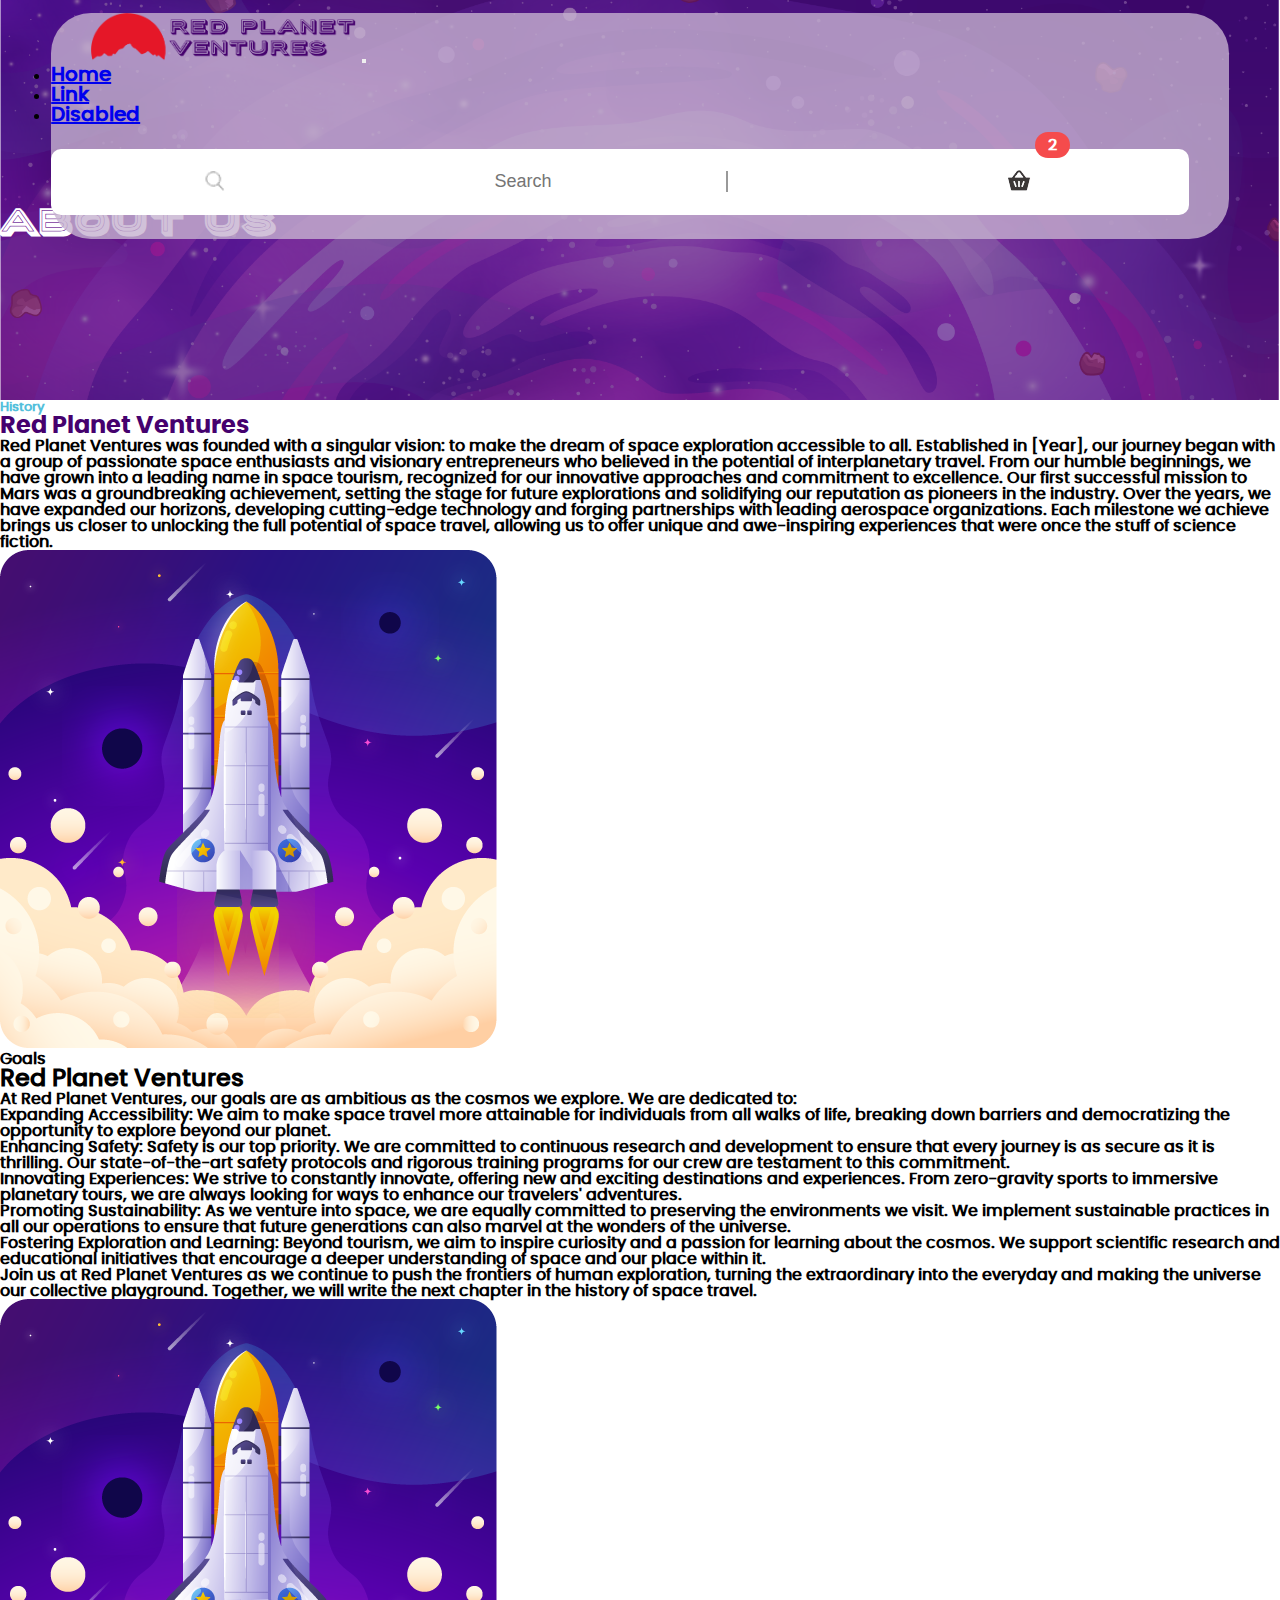
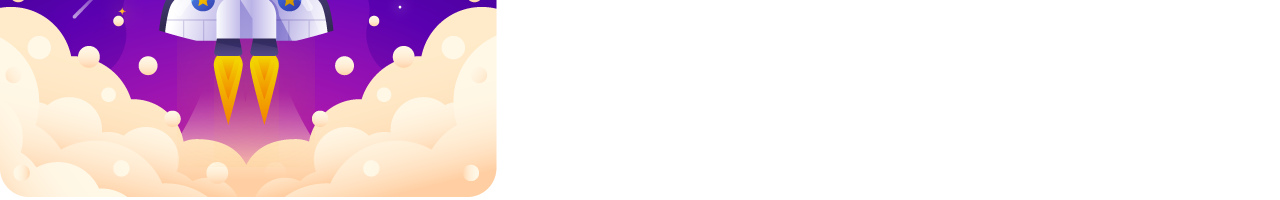
==== pages/about.html @ 205ff6be "About: History styling and Bootstrap classes; Flights: Starting to add modal content;" ====
<!DOCTYPE html>
<html lang="en">
    <head>

        <meta charset="UTF-8">
        <meta http-equiv="X-UX-Compatible" content="IE-edge">
        <meta name="viewport" content="width-device-width, initial-scale-1.0">
        <meta name="keywords" content="Red Planet Ventures, Solar System, Flight, Mars, Neptune, Jupiter, Saturn, Planets, Space, Tourism, Holiday, Vacation, Shuttle, Red Planet, Trip, About Us, Company, History">
        <meta name="author" content="Leanne Grunewald 231164">
        <meta name="description" content="RED PLANET VENTURES | About us and our history and about our company">

        <title>Red Planet Ventures | About</title>

        <link href="https://cdn.jsdelivr.net/npm/bootstrap@5.0.2/dist/css/bootstrap.min.css" rel="stylesheet" integrity="sha384-EVSTQN3/azprG1Anm3QDgpJLIm9Nao0Yz1ztcQTwFspd3yD65VohhpuuCOmLASjC" crossorigin="anonymous">
        <link rel="stylesheet" href="../css/main.css">

    </head>
    <body class="aboutPage">
        
        <!-- NAV -->
        <nav class="navbar navbar-expand-lg navbar-light bg-light">
            <div class="container-fluid navInner">
                <a class="navbar-brand" href="../index.html"><img class="navLogo" src="../assets/images/logo.png"></a>
                <button class="navbar-toggler" type="button" data-bs-toggle="collapse" data-bs-target="#navbarTogglerDemo02" aria-controls="navbarTogglerDemo02" aria-expanded="false" aria-label="Toggle navigation">
                    <span class="navbar-toggler-icon"></span>
                </button>
                <div class="collapse navbar-collapse" id="navbarTogglerDemo02">
                    <ul class="navbar-nav me-auto mb-2 mb-lg-0">
                        <li class="nav-item">
                            <a class="nav-link active" aria-current="page" href="#">Home</a>
                        </li>
                        <li class="nav-item">
                            <a class="nav-link" href="#">Link</a>
                        </li>
                        <li class="nav-item">
                            <a class="nav-link disabled" href="#" tabindex="-1" aria-disabled="true">Disabled</a>
                        </li>
                    </ul>
                    <div class="flexContainerNavSearch">
                        <div class="flexNavSearchItem flexNavSearchItemSearchPic">
                            <span><img src="../assets/images/search.png" ></span>
                        </div>
                        <div class="flexNavSearchItem">
                            <form>
                                <input type="text" placeholder="Search" />
                            </form>
                        </div>
                        <div class="flexNavSearchItem flexNavSearchItemBasketPic">
                            <span><img src="../assets/images/basket.png" ></span>
                            <span class="cartItemsAmount">2</span>
                        </div>
                    </div>
                </div>
            </div>
        </nav>
        
        <!-- HEADER -->
        <header class="px-4 py-5 text-center backgroundImage">
            <h1 class="display-5">About Us</h1>
        </header>

        <!-- HISTORY -->
        <section class="history">
            <div class="container containerTextImage">
                <div class="row rowTextImage">
                    <div class="col colTextImage">
                        <div class="colTextImageInner colTextImageInnerLeft pe-5">
                            <h5 class="fw-bold text-uppercase text-start mb-0">History</h5>
                            <h2 class="fs-1 text-uppercase text-start my-4 fw-bold">Red Planet Ventures</h2>
                            <p>                             
                                Red Planet Ventures was founded with a singular vision: to make the dream of space exploration accessible to all. Established in [Year], our journey began with a group of passionate space enthusiasts and visionary entrepreneurs who believed in the potential of interplanetary travel. From our humble beginnings, we have grown into a leading name in space tourism, recognized for our innovative approaches and commitment to excellence. Our first successful mission to Mars was a groundbreaking achievement, setting the stage for future explorations and solidifying our reputation as pioneers in the industry.
                                
                                Over the years, we have expanded our horizons, developing cutting-edge technology and forging partnerships with leading aerospace organizations. Each milestone we achieve brings us closer to unlocking the full potential of space travel, allowing us to offer unique and awe-inspiring experiences that were once the stuff of science fiction.    
                            </p>
                        </div>
                    </div>
                    <div class="col colTextImage">
                        <div class="colTextImageInner colTextImageInnerRight ps-5">
                            <img src="../assets/images/contactImage.png">
                        </div>
                    </div>
                </div>
            </div>
        </section>

        <!-- Goals -->
        <section class="goals">
            <div class="flexContainerTextImage">
                <div class="flexTextImageItem">
                    <div class="flexTextImageItemInner flexTextImageItemInnerLeft">
                        <div class="flexTextImageItemInnerLeftInner">
                            <h4>Goals</h4>
                            <h2>Red Planet Ventures</h2>
                            <p>
                                At Red Planet Ventures, our goals are as ambitious as the cosmos we explore. We are dedicated to:
                                
                                <ol>
                                    <li>
                                        Expanding Accessibility: We aim to make space travel more attainable for individuals from all walks of life, breaking down barriers and democratizing the opportunity to explore beyond our planet.
                                    </li>
                                    <li>
                                        Enhancing Safety: Safety is our top priority. We are committed to continuous research and development to ensure that every journey is as secure as it is thrilling. Our state-of-the-art safety protocols and rigorous training programs for our crew are testament to this commitment.
                                    </li>
                                    <li>
                                        Innovating Experiences: We strive to constantly innovate, offering new and exciting destinations and experiences. From zero-gravity sports to immersive planetary tours, we are always looking for ways to enhance our travelers' adventures.
                                    </li>
                                    <li>
                                        Promoting Sustainability: As we venture into space, we are equally committed to preserving the environments we visit. We implement sustainable practices in all our operations to ensure that future generations can also marvel at the wonders of the universe.
                                    </li>
                                    <li>
                                        Fostering Exploration and Learning: Beyond tourism, we aim to inspire curiosity and a passion for learning about the cosmos. We support scientific research and educational initiatives that encourage a deeper understanding of space and our place within it.
                                    </li>
                                    <li>
                                        Join us at Red Planet Ventures as we continue to push the frontiers of human exploration, turning the extraordinary into the everyday and making the universe our collective playground. Together, we will write the next chapter in the history of space travel.
                                    </li>
                                </ol>

                            </p>
                        </div>
                    </div>
                </div>
                <div class="flexTextImageItem">
                    <div class="flexTextImageItemInner flexTextImageItemInnerRight">
                        <div class="flexTextImageItemInnerRightInner">
                            <img src="../assets/images/contactImage.png">
                        </div>
                    </div>
                </div>
            </div>
        </section>

        <script src="https://cdn.jsdelivr.net/npm/bootstrap@5.0.2/dist/js/bootstrap.bundle.min.js" integrity="sha384-MrcW6ZMFYlzcLA8Nl+NtUVF0sA7MsXsP1UyJoMp4YLEuNSfAP+JcXn/tWtIaxVXM" crossorigin="anonymous"></script>

    </body>
</html>
---- css/main.css ----
* {
    margin: 0;
    padding: 0;
    box-sizing: border-box;
}

body {
    font-family: poppins_medium, Arial, Helvetica, sans-serif;
    font-weight: 600;
    margin: 0;


    
}

@font-face {
    font-family: 'porter_sans_block';
    src: url('../assets/fonts/porter_sans_block/porter-sans-inline-block-webfont.eot');
    src: url('../assets/fonts/porter_sans_block/porter-sans-inline-block-webfont.eot?#iefix') format('embedded-opentype'),
         url('../assets/fonts/porter_sans_block/porter-sans-inline-block-webfont.woff') format('woff'),
         url('../assets/fonts/porter_sans_block/porter-sans-inline-block-webfont.ttf') format('truetype');
    font-weight: normal;
    font-style: normal;
}

@font-face {
    font-family: 'poppins_bold';
    src: url('../assets/fonts/poppins/poppins-bold-webfont.woff') format("woff");
    font-weight: normal;
    font-style: normal;
}

@font-face {
    font-family: 'poppins_semi_bold';
    src: url('../assets/fonts/poppins/poppins-semibold-webfont.woff') format("woff");
    font-weight: normal;
    font-style: normal;
}

@font-face {
    font-family: 'poppins_medium';
    src: url('../assets/fonts/poppins/poppins-medium-webfont.woff') format("woff");
    font-weight: normal;
    font-style: normal;
}

@font-face {
    font-family: 'poppins_regular';
    src: url('../assets/fonts/poppins/poppins-regular-webfont.woff') format("woff");
    font-weight: normal;
    font-style: normal;
}

/** NAVIGATION **/
nav {

    position: relative;

}

nav .navInner {

    position: absolute;
    top: 0px;
    width: 92%;
    /* background-color: #45016E; */
    /* opacity: 0.5; */
    margin-left: 2%;
    margin-right: 2%;
    border-radius: 40px;
    margin-top: 1%;
    background: rgba(197, 178, 208, 0.8);
    z-index: 2;

    /**font-family: 'Porter Sans Block';**/
    font-size: 20px;
    color: #000000;
    left: 2%;

}

.flexContainerNav {

    display: flex;
    justify-content: space-around;
    align-items: center;

}


.flexContainerNav .flexNavItem {



}


.flexContainerNav .flexNavItem .navLogo {

    width: 266px;

}

.flexContainerNav .flexNavItem .navLogo:hover {

    filter: contrast(0.5);

}

.flexContainerNav .flexNavItem .navLink {

    text-decoration: none;
    color: #333333;
    margin-right: 2em;
    font-weight: 400;
    font-size: 20px;
    position: relative;

}
  
.flexContainerNav .flexNavItem .navLink::before {
    
    content: '';
    position: absolute;
    width: 100%;
    height: 3px;
    border-radius: 3px;
    background-color: #FFFFFF;
    bottom: -4px;
    left: 0;
    transform-origin: right;
    transform: scaleX(0);
    transition: transform .4s ease-in-out;

}
  
.flexContainerNav .flexNavItem .navLink:hover::before {

    transform-origin: left;
    transform: scaleX(1);

}

.flexContainerNav .flexNavItem .navLink:hover {

    color: #ffffff;

}

.flexContainerNav .flexNavItem .navLink.activeNav {

    color: #E61729;

}

.flexContainerNav .flexNavItem .navLink.activeNav::before {
    
    height: 0px;

}

.flexContainerNav .flexNavItem .flexContainerNavSearch {

    background: #ffffff;
    border-radius: 10px;
    margin-top: 5%;
    margin-bottom: 5%;

    display: flex;
    justify-content: space-around;
    align-items: center;

    padding-bottom: 1%;
    padding-top: 2%;
    padding-left: 2%;
    padding-right: 2%;

}

.flexContainerNav .flexNavItem .flexNavSearchItem {

    position: relative;

}

.flexContainerNav .flexNavItem .flexContainerNavSearch .flexNavSearchItemSearchPic img {

    position: relative;
    top: 2px;
    margin-left: 4%;
    width: 35px;

}

.flexContainerNav .flexNavItem .flexContainerNavSearch input {

    border: 0px;
    border-right: 2px solid #999999;
    height: 100%;
    font-size: 18px;
    font-weight: 400;
    color: #333333;

}

.flexContainerNav .flexNavItem .flexContainerNavSearch input::placeholder {

    color: #999999;

}

.flexContainerNav .flexNavItem .flexContainerNavSearch .flexNavSearchItemBasketPic {

    padding-right: 10px;

}

.flexContainerNav .flexNavItem .flexContainerNavSearch .flexNavSearchItemBasketPic img {

    padding: 5px 15px 5px 10px;
    position: relative;
    top: 2px;

}

.flexContainerNav .flexNavItem .flexContainerNavSearch .flexNavSearchItemBasketPic .cartItemsAmount {

    position: absolute;
    border-radius: 50px;
    background-color: #f54b4c;
    color: #ffffff;
    padding: 7px 11px;
    font-size: 16px;
    top: -19px;
    right: -4px;

}

/** INDEX **/
/** HEADER **/
header {

    position: relative;
    max-height: 940px;
    max-width: 100%;
    overflow: hidden;

}

header img {

    width: 100%;
    height: 100%;

}

header .headerTextContainer {

    position: absolute;
    bottom: 0px;

}

header .headerTextContainer h1 {

    font-family: Porter_Sans_Block;
    text-transform: uppercase;
    font-size: 48px;
    width: 60%;
    margin-left: 15%;
    color: #f54b4c;
    margin-bottom: 0px;
    /**text-shadow: 10px 10px #f54b4c;**/

}

header .headerTextContainer h3 {

    font-family: arial;
    text-transform: uppercase;
    color: #45016E;
    width: 60%;
    margin-left: 15%;
    margin-top: 1%;
    margin-bottom: 6%;
    font-size: 24px;

}

/** TRIP BOOKER **/
.tripBooker {

    background: #45016E;
    
}

.tripBooker .flexContainerTripBooker {

    display: flex;
    justify-content: space-around;
    align-items: center;

}

.tripBooker .flexContainerTripBooker .flexTripBookerItem {
    flex: 50%;
    position: relative;
}

.tripBooker .flexContainerTripBooker .flexTripBookerItem .flexTripBookerItemInner.flexTripBookerItemInnerLeft {

    text-align: right;
    width: 100%;
    padding: 7% 4%;

}

.tripBooker .flexContainerTripBooker .flexTripBookerItem .flexTripBookerItemInner.flexTripBookerItemInnerLeft .flexTripBookerItemInnerLeftInner {

    position: relative;
    display: inline-block;
    width: 100%;
    max-width: 609px;

}

.tripBooker .flexContainerTripBooker .flexTripBookerItem .flexTripBookerItemInner.flexTripBookerItemInnerLeft .flexTripBookerItemInnerLeftInner .flexTripBookerItemInnerLeftLeft {

    position: absolute;
    left: 2%;
    top: 45%;
    z-index: 2;

}

.tripBooker .flexContainerTripBooker .flexTripBookerItem .flexTripBookerItemInner.flexTripBookerItemInnerLeft .flexTripBookerItemInnerLeftInner .flexTripBookerItemInnerLeftLeft img {

    width: 30px;
    filter: opacity(0.6);

}

.tripBooker .flexContainerTripBooker .flexTripBookerItem .flexTripBookerItemInner.flexTripBookerItemInnerLeft .flexTripBookerItemInnerLeftInner .flexTripBookerItemInnerLeftLeft:hover {

    cursor: pointer;

}

.tripBooker .flexContainerTripBooker .flexTripBookerItem .flexTripBookerItemInner.flexTripBookerItemInnerLeft .flexTripBookerItemInnerLeftInner .flexTripBookerItemInnerLeftLeft:hover img {

    filter: opacity(1);

}

.tripBooker .flexContainerTripBooker .flexTripBookerItem .flexTripBookerItemInner.flexTripBookerItemInnerLeft .flexTripBookerItemInnerLeftInner .flexTripBookerItemInnerLeftMiddle {

    width: 100%;

}

.tripBooker .flexContainerTripBooker .flexTripBookerItem .flexTripBookerItemInner.flexTripBookerItemInnerLeft .flexTripBookerItemInnerLeftInner .flexTripBookerItemInnerLeftMiddle:hover {

    /**filter: blur(2px);**/

}

.tripBooker .flexContainerTripBooker .flexTripBookerItem .flexTripBookerItemInner.flexTripBookerItemInnerLeft .flexTripBookerItemInnerLeftInner .flexTripBookerItemInnerLeftRight {

    position: absolute;
    right: 2%;
    top: 45%;
    z-index: 2;

}

.tripBooker .flexContainerTripBooker .flexTripBookerItem .flexTripBookerItemInner.flexTripBookerItemInnerLeft .flexTripBookerItemInnerLeftInner .flexTripBookerItemInnerLeftRight img {

    width: 30px;
    filter: opacity(0.6);

}

.tripBooker .flexContainerTripBooker .flexTripBookerItem .flexTripBookerItemInner.flexTripBookerItemInnerLeft .flexTripBookerItemInnerLeftInner .flexTripBookerItemInnerLeftRight:hover {

    cursor: pointer;

}

.tripBooker .flexContainerTripBooker .flexTripBookerItem .flexTripBookerItemInner.flexTripBookerItemInnerLeft .flexTripBookerItemInnerLeftInner .flexTripBookerItemInnerLeftRight:hover img {

    filter: opacity(1);

}

.tripBooker .flexContainerTripBooker .flexTripBookerItem .flexTripBookerItemInner.flexTripBookerItemInnerRight {

    text-align: left;
    width: 100%;
    padding: 7% 4%;

}

.tripBooker .flexContainerTripBooker .flexTripBookerItem .flexTripBookerItemInner.flexTripBookerItemInnerRight .flexTripBookerItemInnerRightInner {

    position: relative;
    display: inline-block;
    width: 100%;
    max-width: 609px;

}

.tripBooker .flexContainerTripBooker .flexTripBookerItem .flexTripBookerItemInner.flexTripBookerItemInnerRight .flexTripBookerItemInnerRightInner h4 {

    color: #53bfdb;
    text-transform: uppercase;
    font-family: poppins_medium;
    font-size: 18px;
    margin-bottom: 0px;

}

.tripBooker .flexContainerTripBooker .flexTripBookerItem .flexTripBookerItemInner.flexTripBookerItemInnerRight .flexTripBookerItemInnerRightInner h2 {

    color: #ffffff;
    text-transform: uppercase;
    font-weight: 800;
    font-family: poppins_bold;
    font-size: 48px;
    line-height: 65px;
    margin-top: 20px;
    margin-bottom: 20px;

}

.tripBooker .flexContainerTripBooker .flexTripBookerItem .flexTripBookerItemInner.flexTripBookerItemInnerRight .flexTripBookerItemInnerRightInner p {

    color: #ffffff;
    font-weight: 200;
    font-family: poppins_regular;
    font-size: 18px;
    margin-top: 0px;
    line-height: 30px;
    width: 80%;

}

.tripBooker .flexContainerTripBooker .flexTripBookerItem .flexTripBookerItemInner.flexTripBookerItemInnerRight .flexTripBookerItemInnerRightInner .buttonBookNow {

    color: #ffffff;
    background-color: #E61729;
    font-size: 20px;
    text-align: center;
    border-radius: 12px;
    padding: 20px;
    width: 270px;
    height: 70px;
    font-family: poppins_semi_bold;
    border: none;
    margin-top: 20px;

}

.tripBooker .flexContainerTripBooker .flexTripBookerItem .flexTripBookerItemInner.flexTripBookerItemInnerRight .flexTripBookerItemInnerRightInner .buttonBookNow:hover {

    cursor: pointer;
    color: #E61729;
    background-color: #ffffff;

}


/** SHUTTLES **/
.shuttle .flexContainerShuttle {

    display: flex;
    justify-content: space-around;
    align-items: center;

}

.shuttle .flexContainerShuttle .flexShuttleItem {
    flex: 50%;
    position: relative;
}

.shuttle .flexContainerShuttle .flexShuttleItem .flexShuttleItemInner.flexShuttleItemInnerLeft {
    text-align: right;
    width: 100%;
    padding: 7% 4%;
}

.shuttle .flexContainerShuttle .flexShuttleItem .flexShuttleItemInner.flexShuttleItemInnerLeft .flexShuttleItemInnerLeftInner {
    position: relative;
    display: inline-block;
    width: 100%;
    max-width: 609px;
}

.shuttle .flexContainerShuttle .flexShuttleItem .flexShuttleItemInner.flexShuttleItemInnerLeft .flexShuttleItemInnerLeftInner h4 {
    text-align: left;
    color: #53bfdb;
    text-transform: uppercase;
    font-family: poppins_medium;
    font-size: 18px;
    margin-bottom: 0px;
}

.shuttle .flexContainerShuttle .flexShuttleItem .flexShuttleItemInner.flexShuttleItemInnerLeft .flexShuttleItemInnerLeftInner h2 {
    text-align: left;
    color: #45016E;
    font-weight: 800;
    font-family: poppins_bold;
    font-size: 48px;
    line-height: 65px;
    margin-top: 20px;
    margin-bottom: 20px;
}

.shuttle .flexContainerShuttle .flexShuttleItem .flexShuttleItemInner.flexShuttleItemInnerLeft .flexShuttleItemInnerLeftInner p {
    text-align: left;
    color: #333333;
    font-weight: 200;
    font-family: poppins_regular;
    font-size: 18px;
    margin-top: 0px;
    line-height: 30px;
    width: 75%;
}

.shuttle .flexContainerShuttle .flexShuttleItem .flexShuttleItemInner.flexShuttleItemInnerRight {
    text-align: left;
    width: 100%;
    padding: 7% 4%;
}

.shuttle .flexContainerShuttle .flexShuttleItem .flexShuttleItemInner.flexShuttleItemInnerRight .flexShuttleItemInnerRightInner {
    position: relative;
    display: inline-block;
    width: 100%;
    max-width: 609px;
    overflow: hidden;
    border-radius: 35px;
}

.shuttle .flexContainerShuttle .flexShuttleItem .flexShuttleItemInner.flexShuttleItemInnerRight .flexShuttleItemInnerRightInner::before {
	position: absolute;
	top: 0;
	left: -70%;
	z-index: 2;
	display: block;
	content: '';
	width: 40%;
	height: 100%;
	background: linear-gradient(to right, rgba(230,23,41,0) 0%, rgba(230,23,41,.4) 100%);
	transform: skewX(-30deg);
}

.shuttle .flexContainerShuttle .flexShuttleItem .flexShuttleItemInner.flexShuttleItemInnerRight .flexShuttleItemInnerRightInner:hover::before {
	animation: sheem .8s;
}
@keyframes sheem {
	100% {
		left: 125%;
	}
}

.shuttle .flexContainerShuttle .flexShuttleItem .flexShuttleItemInner.flexShuttleItemInnerRight .flexShuttleItemInnerRightInner img {
    width: 100%;
	transform: scale(1);
	transition: .3s ease-in-out;
}

.shuttle .flexContainerShuttle .flexShuttleItem .flexShuttleItemInner.flexShuttleItemInnerRight .flexShuttleItemInnerRightInner:hover img {
    /**filter: grayscale(80%);**/
	transform: scale(1.2);
}


/** SNEAK PEAK **/
.sneakPeak {

    background: #45016E;

}

.sneakPeak .sneakPeakInner {

    padding: 4% 4%;
    
}

.sneakPeak .sneakPeakInner h4 {

    text-align: center;
    color: #53bfdb;
    text-transform: uppercase;
    font-family: poppins_medium;
    font-size: 18px;
    margin-bottom: 0px;
    
}

.sneakPeak .sneakPeakInner h2 {

    text-align: center;
    color: #ffffff;
    font-weight: 800;
    font-family: poppins_bold;
    font-size: 48px;
    line-height: 65px;
    width: 50%;
    display: block;
    margin: 0 auto;
    margin-top: 20px;
    margin-bottom: 3%;
    
}

.sneakPeak .sneakPeakInner .flexContainerSneakPeak {

    display: flex;
    justify-content: space-around;
    align-items: center;

}

.sneakPeak .sneakPeakInner .flexContainerSneakPeak .flexSneakPeakItem {

    flex: 25%;

}

.sneakPeak .sneakPeakInner .flexContainerSneakPeak .flexSneakPeakItem .flexSneakPeakItemInner img {

    display: block;
    margin: 0 auto;
    width: 278px;

}

.sneakPeak .sneakPeakInner .flexContainerSneakPeak .flexSneakPeakItem .flexSneakPeakItemInner:hover img {

    filter:grayscale(80%)

}

.sneakPeak .sneakPeakInner .flexContainerSneakPeak .flexSneakPeakItem .flexSneakPeakItemInner h5 {

    text-align: center;
    color: #ffffff;
    font-weight: 800;
    font-family: 'poppins_medium';
    font-size: 20px;
    line-height: 30px;
    width: 60%;
    display: block;
    margin: 0 auto;
    margin-top: 20px;
    margin-bottom: 10px;

}

.sneakPeak .sneakPeakInner .flexContainerSneakPeak .flexSneakPeakItem .flexSneakPeakItemInner p {

    text-align: center;
    color: #ffffff;
    font-weight: 200;
    font-family: poppins_regular;
    font-size: 16px;
    line-height: 30px;
    width: 85%;
    margin: 0 auto;

}

.sneakPeak .sneakPeakInner .buttonBookNow {

    color: #ffffff;
    background-color: #E61729;
    font-size: 20px;
    text-align: center;
    border-radius: 12px;
    padding: 20px;
    width: 270px;
    height: 70px;
    font-family: poppins_semi_bold;
    border: none;
    display: block;
    margin: 0 auto;
    margin-top: 5%;

}

.sneakPeak .sneakPeakInner .buttonBookNow:hover {

    cursor: pointer;
    color: #E61729;
    background-color: #ffffff;

}


/** FOOTER **/
footer {

    padding: 4% 5%;

}

.flexContainerFooter {

    display: flex;
    justify-content: space-around;
    align-items: center;
    padding: 0% 2%;

}

.flexContainerFooter.flexContainerTopFooter {

    display: flex;
    justify-content: space-around;
    align-items: flex-start;

}

.flexContainerFooter .flexFooterItem.flexFooterItemBig {

    flex: 40%;

}

.flexContainerFooter .flexFooterItem.flexFooterItemSmall {

    flex: 20%;

}

.flexContainerFooter .flexFooterItem .flexFooterItemInner {
    width: 60%;
}

.flexContainerFooter .flexFooterItem.footerMainParagraph .flexFooterItemInner p {

    text-align: left;
    color: #676767;
    font-weight: 200;
    font-family: poppins_regular;
    font-size: 18px;
    margin-top: 0px;
    line-height: 30px;

}

.flexContainerFooter .flexFooterItem.footerMenu .flexFooterItemInner a {

    text-align: left;
    color: #676767;
    font-weight: 200;
    font-family: poppins_regular;
    font-size: 18px;
    margin-top: 0px;
    line-height: 30px;
    display: block;
    text-decoration: none;
    margin-bottom: 15px;

}

.flexContainerFooter .flexFooterItem.footerMenu .flexFooterItemInner a:hover {

    color: #E61729;

}

footer hr {

    opacity: 0.2;
    width: 96%;
    margin-top: 40px;
    margin-bottom: 40px;

}

.flexContainerFooter.footerRowBottom {

    padding: 0% 0%;

}

.flexContainerFooter.footerRowBottom .flexFooterItem .flexFooterItemInner {

    width: 65%;

}

.flexContainerFooter.footerRowBottom .flexFooterItem .flexFooterItemInner p {

    text-align: left;
    color: #676767;
    font-weight: 200;
    font-family: poppins_regular;
    font-size: 16px;
    margin-top: 0px;
    line-height: 28px;
    opacity: 0.8;

}

.flexContainerFooter .flexFooterItem.footerSubParagraph .flexFooterItemInner {

    float: right;
    width: 100%;

}

.flexContainerFooter .flexFooterItem.footerSubParagraph.footerLinks .flexFooterItemInner p {

    color: #676767;
    font-weight: 600;
    font-family: poppins_regular;
    font-size: 16px;
    margin-top: 0px;
    line-height: 28px;
    opacity: 0.8;
    text-align: right;

}

.flexContainerFooter .flexFooterItem.footerSubParagraph.footerLinks .flexFooterItemInner p a {

    text-align: right;
    color: #676767;
    font-weight: 600;
    font-family: poppins_regular;
    font-size: 18px;
    margin-top: 0px;
    line-height: 30px;
    text-decoration: none;
    margin-bottom: 15px;
    margin-left: 6%;

}

.flexContainerFooter .flexFooterItem.footerSubParagraph.footerLinks .flexFooterItemInner p a:hover {

    color: #E61729;

}




.flexContainerFooter .flexFooterItem.footerLogo img {

    width: 266px;

}

.flexContainerFooter .flexFooterItem.footerLogo:hover img {

    filter: contrast(0.5);

}

.flexContainerFooter .flexFooterItem.footerHeading h6 {

    font-family: poppins_medium;
    font-size: 18px;
    color: #676767;

}

.flexContainerFooter .flexFooterItem .flexContainerSocials {

    display: flex;
    justify-content: space-around;
    align-items: center;
    width: 70%;

}

.flexContainerFooter .flexFooterItem .flexContainerSocials .flexSocialsItem {

    flex: 25%;

}

.flexContainerFooter .flexFooterItem .flexContainerSocials .flexSocialsItem img {

    width: 77px;

}

.flexContainerFooter .flexFooterItem .flexContainerSocials .flexSocialsItem:hover img {

    filter: contrast(0.5);

}









/** FLIGHTS **/
/** HEADER **/
.flightsPage header.backgroundImage, 
.contactPage header.backgroundImage  {
    width: 100%;
    height: 500px;
    text-align: center;
    background-image: url('../assets/images/headerbackBack.png');
    background-size: cover;
    background-position: center;
    color: #ffffff;
}

.flightsPage header.backgroundImage .headerTextContainer, 
.contactPage header.backgroundImage .headerTextContainer {
    text-align: center;
    top: 35%;
    position: relative;
}

.flightsPage header.backgroundImage .headerTextContainer h1,
.contactPage header.backgroundImage .headerTextContainer h1 {
    font-family: Porter_Sans_Block;
    text-transform: uppercase;
    font-size: 48px;
    width: 100%;
    color: #ffffff;
    margin-bottom: 0px;
    margin-left: 0%;
}

.flightsPage header.backgroundImage .headerFilterContainer {
    position: absolute;
    bottom: 0px;
    width: 100%;
    background: #45016E;
    padding: 1%;
}

.flightsPage header.backgroundImage .headerFilterContainer .flexContainerHeaderFilterContainer {
    position: relative;
    width: 100%;
    display: flex;
    justify-content: space-around;
    align-items: center;
}

.flightsPage header.backgroundImage .headerFilterContainer .flexContainerHeaderFilterContainer .flexHeaderFilterContainerItem {
    flex: 50%;
}

.flightsPage header.backgroundImage .headerFilterContainer .flexContainerHeaderFilterContainer .flexHeaderFilterContainerItem .flexHeaderFilterContainerItemInner.flexHeaderFilterContainerItemInnerLeft {

    text-align: left;
    margin-left: 15%;

}

.flightsPage header.backgroundImage .headerFilterContainer .flexContainerHeaderFilterContainer .flexHeaderFilterContainerItem .flexHeaderFilterContainerItemInner.flexHeaderFilterContainerItemInnerLeft .flexHeaderFilterContainerItemInnerLeftInner { 

    display: inline-block;
    vertical-align: middle;
    margin-right: 2%;

}

.flexContainerHeaderFilterContainer .flexHeaderFilterContainerItem .flexHeaderFilterContainerItemInner.flexHeaderFilterContainerItemInnerLeft .flexHeaderFilterContainerItemInnerLeftInner p { 

    color: #ffffff;
    font-weight: 600;
    font-family: poppins_regular;
    font-size: 18px;

}

.flexContainerHeaderFilterContainer .flexHeaderFilterContainerItem .flexHeaderFilterContainerItemInner.flexHeaderFilterContainerItemInnerLeft .flexHeaderFilterContainerItemInnerLeftInner p.borderLeft { 

    width: 3px;
    background: #999999;
    height: 40px;

}

.flightsPage header.backgroundImage .headerFilterContainer .flexContainerHeaderFilterContainer .flexHeaderFilterContainerItem .flexHeaderFilterContainerItemInner.flexHeaderFilterContainerItemInnerRight {

    text-align: right;
    margin-right: 15%;

}

.flightsPage header.backgroundImage .headerFilterContainer .flexContainerHeaderFilterContainer .flexHeaderFilterContainerItem .flexHeaderFilterContainerItemInner.flexHeaderFilterContainerItemInnerRight .flexHeaderFilterContainerItemInnerRightInner  { 

    display: inline-block;
    vertical-align: middle;
    margin-right: 2%;

}

.flightsPage header.backgroundImage .headerFilterContainer .flexContainerHeaderFilterContainer .flexHeaderFilterContainerItem .flexHeaderFilterContainerItemInner.flexHeaderFilterContainerItemInnerRight .flexHeaderFilterContainerItemInnerRightInner p { 

    color: #ffffff;
    font-weight: 600;
    font-family: poppins_regular;
    font-size: 18px;

}

.flightsPage header.backgroundImage .headerFilterContainer .flexContainerHeaderFilterContainer .flexHeaderFilterContainerItem .flexHeaderFilterContainerItemInner.flexHeaderFilterContainerItemInnerRight .flexHeaderFilterContainerItemInnerRightInner p span { 

    background: rgba(197, 178, 208, 0.8);
    padding: 20px;
    border-radius: 15px;
    color: #45016E;

}

.flightsPage header.backgroundImage .headerFilterContainer .flexContainerHeaderFilterContainer .flexHeaderFilterContainerItem .flexHeaderFilterContainerItemInner.flexHeaderFilterContainerItemInnerRight .flexHeaderFilterContainerItemInnerRightInner p span.paddingRight { 

    padding-right: 70%;

}


header.backgroundImage img {

    width: auto;
    height: auto;

}


/** FLIGHTS **/
/** TRIP BOOKER **/
.flights.flightsWhite {

    background: #ffffff;
    
}

.flights.flightsPurple {

    background: #45016E;
    
}

.flights .flexContainerFlights {

    display: flex;
    justify-content: space-around;
    align-items: flex-start;
    margin-top: 5%;

}

.flights .flexContainerFlights .flexFlightsItem {
    position: relative;
}

.flights .flexContainerFlights .flexFlightsItem.flexFlightsItemLeft {
    flex: 40%;
}

.flights .flexContainerFlights .flexFlightsItem.flexFlightsItemRight {
    flex: 60%;
}

.flights .flexContainerFlights .flexFlightsItem .flexFlightsItemInner.flexFlightsItemInnerLeft {

    text-align: right;
    width: 100%;
    padding: 14% 4%;

}

.flights .flexContainerFlights .flexFlightsItem .flexFlightsItemInner.flexFlightsItemInnerLeft .flexFlightsItemInnerLeftInner {

    position: relative;
    display: inline-block;
    width: 100%;
    max-width: 609px;

}

.flights .flexContainerFlights .flexFlightsItem .flexFlightsItemInner.flexFlightsItemInnerLeft .flexFlightsItemInnerLeftInner .img {

    width: 100%;

}

.flights .flexContainerFlights .flexFlightsItem .flexFlightsItemInner.flexFlightsItemInnerLeft .flexFlightsItemInnerLeftInner:hover img {

    filter: grayscale(80%);

}

.flights .flexContainerFlights .flexFlightsItem .flexFlightsItemInner.flexFlightsItemInnerRight {

    text-align: left;
    width: 100%;
    padding: 6% 5%;

}

.flights .flexContainerFlights .flexFlightsItem .flexFlightsItemInner.flexFlightsItemInnerRight .flexFlightsItemInnerRightInner {

    position: relative;
    display: inline-block;
    width: 100%;
    /**max-width: 609px;**/

}

.flights .flexContainerFlights .flexFlightsItem .flexFlightsItemInner.flexFlightsItemInnerRight .flexFlightsItemInnerRightInner h2 {

    text-align: left;
    color: #45016E;
    font-weight: 800;
    font-family: poppins_bold;
    font-size: 48px;
    line-height: 65px;
    margin-top: 20px;
    margin-bottom: -1%;

}

.flights.flightsPurple .flexContainerFlights .flexFlightsItem .flexFlightsItemInner.flexFlightsItemInnerRight .flexFlightsItemInnerRightInner h2 {

    color: #ffffff;

}

.flights .flexContainerFlights .flexFlightsItem .flexFlightsItemInner.flexFlightsItemInnerRight .flexFlightsItemInnerRightInner .flexFlightsItemInnerRightInnerInner h3 {

    text-align: left;
    display: inline-block;
    margin-right: 5%;
    color: #676767;
    font-weight: 200;
    font-family: poppins_regular;
    font-size: 20px;
    margin-top: 16px;
    margin-bottom: 18px;

}

.flights.flightsPurple .flexContainerFlights .flexFlightsItem .flexFlightsItemInner.flexFlightsItemInnerRight .flexFlightsItemInnerRightInner .flexFlightsItemInnerRightInnerInner h3 {

    color: #53bfdb;

}

.flights .flexContainerFlights .flexFlightsItem .flexFlightsItemInner.flexFlightsItemInnerRight .flexFlightsItemInnerRightInner .flexFlightsItemInnerRightInnerInner h3.flexFlightsItemInnerRightInnerInnerPriceOld {

    text-decoration: line-through;

}

.flights .flexContainerFlights .flexFlightsItem .flexFlightsItemInner.flexFlightsItemInnerRight .flexFlightsItemInnerRightInner .flexFlightsItemInnerRightInnerInner.flexFlightsItemInnerRightInnerInnerReviews {

    margin-top: -3%;

}

.flights .flexContainerFlights .flexFlightsItem .flexFlightsItemInner.flexFlightsItemInnerRight .flexFlightsItemInnerRightInner .flexFlightsItemInnerRightInnerInner.flexFlightsItemInnerRightInnerInnerReviews span {

    display: inline-block;
    vertical-align: middle;
    margin-right: 0%;

}

.flights .flexContainerFlights .flexFlightsItem .flexFlightsItemInner.flexFlightsItemInnerRight .flexFlightsItemInnerRightInner .flexFlightsItemInnerRightInnerInner.flexFlightsItemInnerRightInnerInnerReviews p.flexFlightsItemInnerRightInnerInnerReview {

    color: #676767;
    font-weight: 200;
    font-family: poppins_regular;
    font-size: 14px;

}

.flights.flightsPurple .flexContainerFlights .flexFlightsItem .flexFlightsItemInner.flexFlightsItemInnerRight .flexFlightsItemInnerRightInner .flexFlightsItemInnerRightInnerInner.flexFlightsItemInnerRightInnerInnerReviews p.flexFlightsItemInnerRightInnerInnerReview {

    color: #999999;

}

.flights .flexContainerFlights .flexFlightsItem .flexFlightsItemInner.flexFlightsItemInnerRight .flexFlightsItemInnerRightInner .flexFlightsItemInnerRightInnerInner.flexFlightsItemInnerRightInnerInnerReviews .flexFlightsItemInnerRightInnerInnerBorderHolder {

    margin-left: 3%;
    margin-right: 3%;

} 

.flights .flexContainerFlights .flexFlightsItem .flexFlightsItemInner.flexFlightsItemInnerRight .flexFlightsItemInnerRightInner .flexFlightsItemInnerRightInnerInner.flexFlightsItemInnerRightInnerInnerReviews p.flexFlightsItemInnerRightInnerInnerBorder {

    width: 2px;
    background: #999999;
    height: 40px;

}

.flights .flexContainerFlights .flexFlightsItem .flexFlightsItemInner.flexFlightsItemInnerRight .flexFlightsItemInnerRightInner .flexFlightsItemInnerRightInnerInnerDescription {
    color: #333333;
    font-weight: 200;
    font-family: poppins_regular;
    font-size: 18px;
    margin-top: 0px;
    line-height: 30px;
    width: 90%;

}

.flights.flightsPurple .flexContainerFlights .flexFlightsItem .flexFlightsItemInner.flexFlightsItemInnerRight .flexFlightsItemInnerRightInner .flexFlightsItemInnerRightInnerInnerDescription {
    color: #ffffff;
}

.flights .flexContainerFlights .flexFlightsItem .flexFlightsItemInner.flexFlightsItemInnerRight .flexFlightsItemInnerRightInner .buttonAmount {

    color: #ffffff;
    background-color: #45016E;
    font-size: 20px;
    text-align: center;
    border-radius: 12px;
    padding: 20px;
    width: 150px;
    height: 70px;
    font-family: poppins_semi_bold;
    border: none;
    margin-top: 20px;
    margin-right: 5%;

}

.flights .flexContainerFlights .flexFlightsItem .flexFlightsItemInner.flexFlightsItemInnerRight .flexFlightsItemInnerRightInner .buttonAmount:hover {

    color: #ffffff;
    background-color: #E61729;
    cursor: pointer;

}

.flights.flightsPurple .flexContainerFlights .flexFlightsItem .flexFlightsItemInner.flexFlightsItemInnerRight .flexFlightsItemInnerRightInner .buttonAmount {

    background-color: #53bfdb;

}

.flights.flightsPurple .flexContainerFlights .flexFlightsItem .flexFlightsItemInner.flexFlightsItemInnerRight .flexFlightsItemInnerRightInner .buttonAmount:hover {

    color: #ffffff;
    background-color: #E61729;
    cursor: pointer;
}

.flights .flexContainerFlights .flexFlightsItem .flexFlightsItemInner.flexFlightsItemInnerRight .flexFlightsItemInnerRightInner .buttonAmount .buttonAmountLeft {

    text-align: left;
    display: inline-block;
    width: 10%;

}

.flights .flexContainerFlights .flexFlightsItem .flexFlightsItemInner.flexFlightsItemInnerRight .flexFlightsItemInnerRightInner .buttonAmount .buttonAmountMiddle {

    text-align: center;
    display: inline-block;
    width: 80%;
    
}

.flights .flexContainerFlights .flexFlightsItem .flexFlightsItemInner.flexFlightsItemInnerRight .flexFlightsItemInnerRightInner .buttonAmount .buttonAmountRight {

    text-align: left;
    display: inline-block;
    width: 10%;

}

.flights .flexContainerFlights .flexFlightsItem .flexFlightsItemInner.flexFlightsItemInnerRight .flexFlightsItemInnerRightInner .buttonBookNow {

    color: #ffffff;
    background-color: #E61729;
    font-size: 20px;
    text-align: center;
    border-radius: 12px;
    padding: 20px;
    width: 270px;
    height: 70px;
    font-family: poppins_semi_bold;
    border: none;
    margin-top: 20px;

}

.flights .flexContainerFlights .flexFlightsItem .flexFlightsItemInner.flexFlightsItemInnerRight .flexFlightsItemInnerRightInner .buttonBookNow:hover {

    color: #ffffff;
    background-color: #45016E;
    cursor: pointer;

}

.flights.flightsPurple .flexContainerFlights .flexFlightsItem .flexFlightsItemInner.flexFlightsItemInnerRight .flexFlightsItemInnerRightInner .buttonBookNow:hover {

    color: #ffffff;
    background-color: #53bfdb;
    cursor: pointer;
}


.flights .flexContainerFlights .flexFlightsItem .flexFlightsItemInner.flexFlightsItemInnerRight .flexFlightsItemInnerRightInner hr {

    opacity: 0.2;
    width: 96%;
    margin-top: 50px;
    margin-bottom: 50px;

}

.flights .flexContainerFlights .flexFlightsItem .flexFlightsItemInner.flexFlightsItemInnerRight .flexFlightsItemInnerRightInner .flexFlightsItemInnerRightInnerInner .flexFlightsItemInnerRightInnerInnerDetails .flexFlightsItemInnerRightInnerInnerDetailsRow {

    color: #676767;
    font-weight: 200;
    font-family: poppins_regular;
    font-size: 18px;
    margin-top: 0px;
    line-height: 20px;
    opacity: 0.7;

}

.flights.flightsPurple .flexContainerFlights .flexFlightsItem .flexFlightsItemInner.flexFlightsItemInnerRight .flexFlightsItemInnerRightInner .flexFlightsItemInnerRightInnerInner .flexFlightsItemInnerRightInnerInnerDetails .flexFlightsItemInnerRightInnerInnerDetailsRow {

    color: #999999;

}

.flights .flexContainerFlights .flexFlightsItem .flexFlightsItemInner.flexFlightsItemInnerRight .flexFlightsItemInnerRightInner .flexFlightsItemInnerRightInnerInner .flexFlightsItemInnerRightInnerInnerDetails .flexFlightsItemInnerRightInnerInnerDetailsRow.flexFlightsItemInnerRightInnerInnerDetailsRowLeft {

    width: 20%;
    display: inline-block;

}

.flights .flexContainerFlights .flexFlightsItem .flexFlightsItemInner.flexFlightsItemInnerRight .flexFlightsItemInnerRightInner .flexFlightsItemInnerRightInnerInner .flexFlightsItemInnerRightInnerInnerDetails .flexFlightsItemInnerRightInnerInnerDetailsRow.flexFlightsItemInnerRightInnerInnerDetailsRowMiddle {

    width: 5%;
    display: inline-block;

}

.flights .flexContainerFlights .flexFlightsItem .flexFlightsItemInner.flexFlightsItemInnerRight .flexFlightsItemInnerRightInner .flexFlightsItemInnerRightInnerInner .flexFlightsItemInnerRightInnerInnerDetails .flexFlightsItemInnerRightInnerInnerDetailsRow.flexFlightsItemInnerRightInnerInnerDetailsRowRight {

    width: 50%;
    display: inline-block;

}

.flights .flexContainerFlights .flexFlightsItem .flexFlightsItemInner.flexFlightsItemInnerRight .flexFlightsItemInnerRightInner .flexFlightsItemInnerRightInnerInnerCartButton {

    text-align: right;

}

.flights .flexContainerFlights .flexFlightsItem .flexFlightsItemInner.flexFlightsItemInnerRight .flexFlightsItemInnerRightInner .buttonViewCart {

    color: #ffffff;
    background-color: #E61729;
    font-size: 20px;
    text-align: center;
    border-radius: 12px;
    padding: 20px;
    width: 270px;
    height: 70px;
    font-family: poppins_semi_bold;
    border: none;
    margin-top: 20px;

}

.flights .flexContainerFlights .flexFlightsItem .flexFlightsItemInner.flexFlightsItemInnerRight .flexFlightsItemInnerRightInner .buttonViewCart:hover {

    color: #ffffff;
    background-color: #53bfdb;
    cursor: pointer;

}

/** CONTACT **/
/** HEADER **/


/** ABOUT **/
.about .flexContainerAbout {

    display: flex;
    justify-content: space-around;
    align-items: center;
    margin-top: 2%;

}

.about .flexContainerAbout .flexAboutItem {
    flex: 50%;
    position: relative;
}

.about .flexContainerAbout .flexAboutItem .flexAboutItemInner.flexAboutItemInnerLeft {
    text-align: right;
    width: 100%;
    padding: 7% 4%;
}

.about .flexContainerAbout .flexAboutItem .flexAboutItemInner.flexAboutItemInnerLeft .flexAboutItemInnerLeftInner {
    position: relative;
    display: inline-block;
    width: 100%;
    max-width: 609px;
}

.about .flexContainerAbout .flexAboutItem .flexAboutItemInner.flexAboutItemInnerLeft .flexAboutItemInnerLeftInner h4 {
    text-align: left;
    color: #53bfdb;
    text-transform: uppercase;
    font-family: poppins_medium;
    font-size: 18px;
    margin-bottom: 0px;
}

.about .flexContainerAbout .flexAboutItem .flexAboutItemInner.flexAboutItemInnerLeft .flexAboutItemInnerLeftInner h2 {
    text-align: left;
    color: #45016E;
    font-weight: 800;
    font-family: poppins_bold;
    font-size: 48px;
    line-height: 65px;
    margin-top: 20px;
    margin-bottom: 20px;
}

.about .flexContainerAbout .flexAboutItem .flexAboutItemInner.flexAboutItemInnerLeft .flexAboutItemInnerLeftInner p {
    text-align: left;
    color: #333333;
    font-weight: 200;
    font-family: poppins_regular;
    font-size: 18px;
    margin-top: 0px;
    line-height: 30px;
    width: 75%;
}

.about .flexContainerAbout .flexAboutItem .flexAboutItemInner.flexAboutItemInnerRight {
    text-align: left;
    width: 100%;
    padding: 7% 4%;
}

.about .flexContainerAbout .flexAboutItem .flexAboutItemInner.flexAboutItemInnerRight .flexAboutItemInnerRightInner {
    position: relative;
    display: inline-block;
    width: 100%;
    max-width: 609px;
}

.about .flexContainerAbout .flexAboutItem .flexAboutItemInner.flexAboutItemInnerRight .flexAboutItemInnerRightInner img {
    width: 100%;
}

.about .flexContainerAbout .flexAboutItem .flexAboutItemInner.flexAboutItemInnerRight .flexAboutItemInnerRightInner:hover img {
    filter: grayscale(80%);
}


/** CONTACT **/
.contact {

    margin-top: 5%;
}

.contact .flexContainerContact {

    display: flex;
    justify-content: space-around;
    align-items: flex-start;

}

.contact .flexContainerContact .flexContactItem {

    flex: 50%;

}

.contact .flexContainerContact .flexContactItem .flexContactItemInner.flexContactItemInnerLeft {

    text-align: right;
    width: 100%;
    padding: 7% 4%;

}

.contact .flexContainerContact .flexContactItem .flexContactItemInner.flexContactItemInnerLeft .flexContactItemInnerLeftInner {

    position: relative;
    display: inline-block;
    width: 100%;
    max-width: 609px;

}

.contact .flexContainerContact .flexContactItem .flexContactItemInner.flexContactItemInnerLeft .flexContactItemInnerLeftInner h4 {

    text-align: left;
    color: #53bfdb;
    text-transform: uppercase;
    font-family: poppins_medium;
    font-size: 18px;
    margin-bottom: 0px;

}

.contact .flexContainerContact .flexContactItem .flexContactItemInner.flexContactItemInnerLeft .flexContactItemInnerLeftInner h2 {

    text-align: left;
    color: #45016E;
    text-transform: uppercase;
    font-weight: 800;
    font-family: poppins_bold;
    font-size: 48px;
    line-height: 65px;
    margin-top: 20px;
    margin-bottom: 20px;

}

.contact .flexContainerContact .flexContactItem .flexContactItemInner.flexContactItemInnerLeft .flexContactItemInnerLeftInner .flexContactMap {

    text-align: left;

}

.contact .flexContainerContact .flexContactItem .flexContactItemInner.flexContactItemInnerLeft .flexContactItemInnerLeftInner {

}

.contact .flexContainerContact .flexContactItem .flexContactItemInner.flexContactItemInnerLeft .flexContactItemInnerLeftInner .flexContainerContactSocials  {

    display: flex;
    justify-content: space-around;
    align-items: center;
    width: 70%;
    margin-bottom: 15%;

}

.contact .flexContainerContact .flexContactItem .flexContactItemInner.flexContactItemInnerLeft .flexContactItemInnerLeftInner .flexContainerContactSocials .flexContactSocialsItem {

    flex: 25%;

}

.contact .flexContainerContact .flexContactItem .flexContactItemInner.flexContactItemInnerLeft .flexContactItemInnerLeftInner .flexContainerContactSocials .flexContactSocialsItem .flexContactSocialsItemInner {



}

.contact .flexContainerContact .flexContactItem .flexContactItemInner.flexContactItemInnerLeft .flexContactItemInnerLeftInner .flexContainerContactSocials .flexContactSocialsItem .flexContactSocialsItemInner img {

    width: 97px;

}

.contact .flexContainerContact .flexContactItem .flexContactItemInner.flexContactItemInnerLeft .flexContactItemInnerLeftInner .flexContainerContactSocials .flexContactSocialsItem .flexContactSocialsItemInner:hover img {

    filter: contrast(0.5);

}

.contact .flexContainerContact .flexContactItem .flexContactItemInner.flexContactItemInnerRight  {

    text-align: left;
    width: 90%;
    padding: 7% 4%;

}

.contact .flexContainerContact .flexContactItem .flexContactItemInner.flexContactItemInnerRight .flexContactItemInnerRightInner {

    position: relative;
    display: inline-block;
    width: 100%;

}

.contact .flexContainerContact .flexContactItem .flexContactItemInner.flexContactItemInnerRight .flexContactItemInnerRightInner {

}

.contact .flexContainerContact .flexContactItem .flexContactItemInner.flexContactItemInnerRight .flexContactItemInnerRightInner form {
    background-image: url('../assets/images/formBack.png');
    background-size: cover;
    background-position: center;
    padding: 6%;
    border-radius: 40px;
    width: 90%;
}

.contact .flexContainerContact .flexContactItem .flexContactItemInner.flexContactItemInnerRight .flexContactItemInnerRightInner form h2 {
    text-align: left;
    color: #ffffff;
    text-transform: uppercase;
    font-weight: 800;
    font-family: poppins_bold;
    font-size: 48px;
    line-height: 65px;
    margin-top: 20px;
    margin-bottom: 20px;
}

.contact .flexContainerContact .flexContactItem .flexContactItemInner.flexContactItemInnerRight .flexContactItemInnerRightInner form fieldset {
    border: 0;
}

.contact .flexContainerContact .flexContactItem .flexContactItemInner.flexContactItemInnerRight .flexContactItemInnerRightInner form fieldset p {
    text-align: left;
    color: #ffffff;
    font-weight: 200;
    font-family: poppins_regular;
    font-size: 18px;
    margin-top: 3%;
    line-height: 30px;
    width: 100%;
    margin-bottom: 3%;
}

.contact .flexContainerContact .flexContactItem .flexContactItemInner.flexContactItemInnerRight .flexContactItemInnerRightInner form fieldset input {
    width: 100%;
    padding: 5% 4%;
    border-radius: 10px;
    color: #333333;
    font-family: poppins_regular;
    font-size: 16px;
    margin-bottom: 4%;
}

.contact .flexContainerContact .flexContactItem .flexContactItemInner.flexContactItemInnerRight .flexContactItemInnerRightInner form fieldset input::placeholder {
    opacity: 0.8;
}

.contact .flexContainerContact .flexContactItem .flexContactItemInner.flexContactItemInnerRight .flexContactItemInnerRightInner form fieldset textarea {
    width: 100%;
    padding: 5% 4%;
    border-radius: 10px;
    color: #333333;
    font-family: poppins_regular;
    font-size: 16px;
    height: 120px;
    margin-bottom: 4%;
}

.contact .flexContainerContact .flexContactItem .flexContactItemInner.flexContactItemInnerRight .flexContactItemInnerRightInner form fieldset #contactUsSubmit {
    color: #ffffff;
    background-color: #E61729;
    font-size: 20px;
    text-align: center;
    border-radius: 12px;
    padding: 20px;
    width: 270px;
    height: 70px;
    font-family: poppins_semi_bold;
    border: none;
    margin-top: 20px;
    margin-bottom: 20px;
}

.contact .flexContainerContact .flexContactItem .flexContactItemInner.flexContactItemInnerRight .flexContactItemInnerRightInner form fieldset #contactUsSubmit:hover {
    color: #E61729;
    background-color: #ffffff;
    cursor: pointer;
}


/** ABOUT US PAGE **/

/** NAV **/

.aboutPage .navbar {
    padding-top: 0px;
    padding-bottom: 0px;
}

.aboutPage .navInner .navbar-brand {
    margin-left: 2em;
}

.aboutPage .navInner .navbar-brand .navLogo {
    width: 266px;
}

.aboutPage .navbar .navbar-nav {
    margin: 0 auto;
}

.aboutPage .navInner .flexContainerNavSearch {
    background: #ffffff;
    border-radius: 10px;
    margin-top: 2%;
    margin-bottom: 2%;
    display: flex;
    justify-content: space-around;
    align-items: center;
    padding-bottom: 1%;
    padding-top: 1%;
    padding-left: 1%;
    padding-right: 1%;
    margin-right: 2em;
}

.aboutPage .navInner .flexContainerNavSearch .flexNavSearchItem {
    position: relative;
}

.aboutPage .navInner .flexContainerNavSearch .flexNavSearchItem.flexNavSearchItemSearchPic img {
    position: relative;
    top: 2px;
    margin-left: 4%;
    width: 35px;
}

.aboutPage .navInner .flexContainerNavSearch .flexNavSearchItem form input {
    border: 0px;
    border-right: 2px solid #999999;
    height: 100%;
    font-size: 18px;
    font-weight: 400;
    color: #333333;
}

.aboutPage .navInner .flexContainerNavSearch .flexNavSearchItem.flexNavSearchItemBasketPic img {
    padding: 5px 10px 5px 10px;
    position: relative;
    top: 2px;
}

.aboutPage .navInner .flexContainerNavSearch .flexNavSearchItem.flexNavSearchItemBasketPic .cartItemsAmount {
    position: absolute;
    border-radius: 50px;
    background-color: #f54b4c;
    color: #ffffff;
    padding: 5px 13px;
    font-size: 16px;
    top: -28px;
    right: -25px;
}

/** HEADER **/

.aboutPage .backgroundImage {
    height: 400px;
    background-image: url(../assets/images/headerbackBack.png);
    background-size: cover;
    background-position: center;
    color: #ffffff;
}

.aboutPage .backgroundImage h1 {
    top: 50%;
    position: relative;
    font-family: Porter_Sans_Block;
}


/** HISTORY **/

.aboutPage .containerTextImage h5 {

    color: #53bfdb;
    font-family: poppins_medium;

}

.aboutPage .containerTextImage h2 {

    color: #45016E;
    font-family: poppins_bold;

}
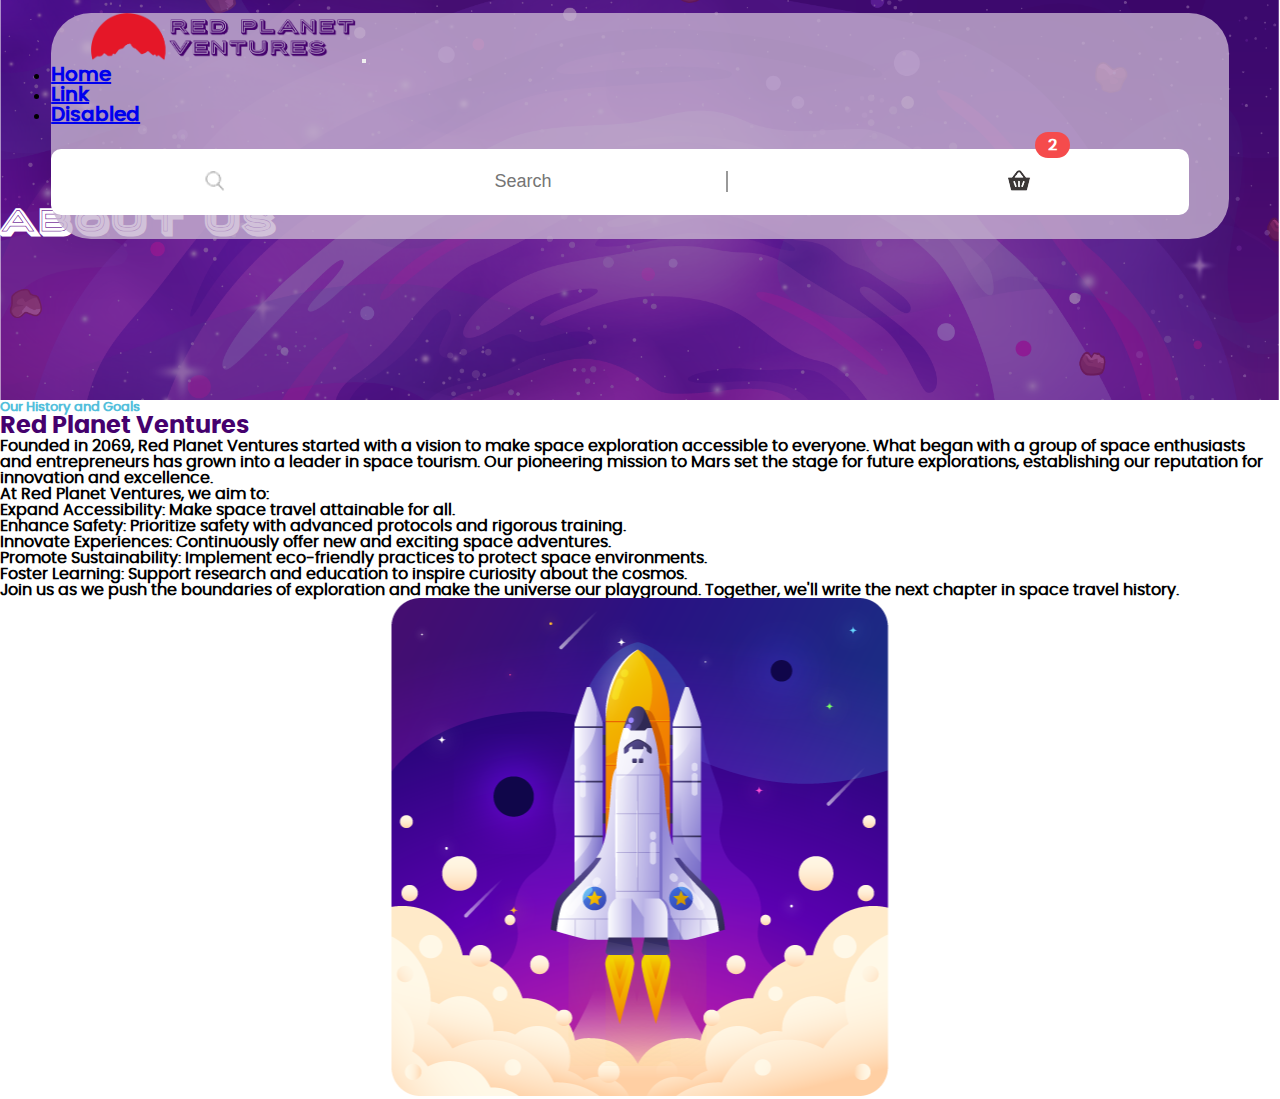
==== commit f8244793: "Home: Hover effects on logo images; About: History and Goal text and styling; Flight: Modal to show " ====
--- a/pages/about.html
+++ b/pages/about.html
@@ -59,70 +59,45 @@
             <h1 class="display-5">About Us</h1>
         </header>
 
-        <!-- HISTORY -->
-        <section class="history">
+        <!-- HISTORY AND GOALS -->
+        <section class="historyGoals pt-5 mt-5">
             <div class="container containerTextImage">
                 <div class="row rowTextImage">
                     <div class="col colTextImage">
                         <div class="colTextImageInner colTextImageInnerLeft pe-5">
-                            <h5 class="fw-bold text-uppercase text-start mb-0">History</h5>
+                            <h5 class="fw-bold text-uppercase text-start mb-0">Our History and Goals</h5>
                             <h2 class="fs-1 text-uppercase text-start my-4 fw-bold">Red Planet Ventures</h2>
-                            <p>                             
-                                Red Planet Ventures was founded with a singular vision: to make the dream of space exploration accessible to all. Established in [Year], our journey began with a group of passionate space enthusiasts and visionary entrepreneurs who believed in the potential of interplanetary travel. From our humble beginnings, we have grown into a leading name in space tourism, recognized for our innovative approaches and commitment to excellence. Our first successful mission to Mars was a groundbreaking achievement, setting the stage for future explorations and solidifying our reputation as pioneers in the industry.
-                                
-                                Over the years, we have expanded our horizons, developing cutting-edge technology and forging partnerships with leading aerospace organizations. Each milestone we achieve brings us closer to unlocking the full potential of space travel, allowing us to offer unique and awe-inspiring experiences that were once the stuff of science fiction.    
+                            <p class="fs-5 text-start text-muted fw-light">
+                                Founded in 2069, Red Planet Ventures started with a vision to make space exploration accessible to everyone. What began with a group of space enthusiasts and entrepreneurs has grown into a leader in space tourism. Our pioneering mission to Mars set the stage for future explorations, establishing our reputation for innovation and excellence.
+                            </p>
+                            <p class="fs-5 text-start text-muted fw-light">
+                                At Red Planet Ventures, we aim to:
+                            </p>
+                            <ol class="fs-5 text-start text-muted fw-light">
+                                <li>
+                                    Expand Accessibility: Make space travel attainable for all.
+                                </li>
+                                <li>
+                                    Enhance Safety: Prioritize safety with advanced protocols and rigorous training.
+                                </li>
+                                <li>
+                                    Innovate Experiences: Continuously offer new and exciting space adventures.
+                                </li>
+                                <li>
+                                    Promote Sustainability: Implement eco-friendly practices to protect space environments.
+                                </li>
+                                <li>
+                                    Foster Learning: Support research and education to inspire curiosity about the cosmos.
+                                </li>
+                            </ol>
+                            <p class="fs-5 text-start text-muted fw-light">
+                                Join us as we push the boundaries of exploration and make the universe our playground. Together, we'll write the next chapter in space travel history. 
                             </p>
                         </div>
                     </div>
                     <div class="col colTextImage">
                         <div class="colTextImageInner colTextImageInnerRight ps-5">
-                            <img src="../assets/images/contactImage.png">
-                        </div>
-                    </div>
-                </div>
-            </div>
-        </section>
-
-        <!-- Goals -->
-        <section class="goals">
-            <div class="flexContainerTextImage">
-                <div class="flexTextImageItem">
-                    <div class="flexTextImageItemInner flexTextImageItemInnerLeft">
-                        <div class="flexTextImageItemInnerLeftInner">
-                            <h4>Goals</h4>
-                            <h2>Red Planet Ventures</h2>
-                            <p>
-                                At Red Planet Ventures, our goals are as ambitious as the cosmos we explore. We are dedicated to:
-                                
-                                <ol>
-                                    <li>
-                                        Expanding Accessibility: We aim to make space travel more attainable for individuals from all walks of life, breaking down barriers and democratizing the opportunity to explore beyond our planet.
-                                    </li>
-                                    <li>
-                                        Enhancing Safety: Safety is our top priority. We are committed to continuous research and development to ensure that every journey is as secure as it is thrilling. Our state-of-the-art safety protocols and rigorous training programs for our crew are testament to this commitment.
-                                    </li>
-                                    <li>
-                                        Innovating Experiences: We strive to constantly innovate, offering new and exciting destinations and experiences. From zero-gravity sports to immersive planetary tours, we are always looking for ways to enhance our travelers' adventures.
-                                    </li>
-                                    <li>
-                                        Promoting Sustainability: As we venture into space, we are equally committed to preserving the environments we visit. We implement sustainable practices in all our operations to ensure that future generations can also marvel at the wonders of the universe.
-                                    </li>
-                                    <li>
-                                        Fostering Exploration and Learning: Beyond tourism, we aim to inspire curiosity and a passion for learning about the cosmos. We support scientific research and educational initiatives that encourage a deeper understanding of space and our place within it.
-                                    </li>
-                                    <li>
-                                        Join us at Red Planet Ventures as we continue to push the frontiers of human exploration, turning the extraordinary into the everyday and making the universe our collective playground. Together, we will write the next chapter in the history of space travel.
-                                    </li>
-                                </ol>
-
-                            </p>
-                        </div>
-                    </div>
-                </div>
-                <div class="flexTextImageItem">
-                    <div class="flexTextImageItemInner flexTextImageItemInnerRight">
-                        <div class="flexTextImageItemInnerRightInner">
-                            <img src="../assets/images/contactImage.png">
+                            <img class="" src="../assets/images/contactImage.png">
                         </div>
                     </div>
                 </div>
--- a/css/main.css
+++ b/css/main.css
@@ -98,13 +98,38 @@
 .flexContainerNav .flexNavItem .navLogo {
 
     width: 266px;
+    transform: scale(1);
+	transition: .3s ease-in-out;
 
 }
 
 .flexContainerNav .flexNavItem .navLogo:hover {
 
-    filter: contrast(0.5);
-
+    /**filter: contrast(0.5);**/
+    transform: scale(1.1);
+
+}
+
+.flexContainerNav .flexNavItem.flexNavItemImage {
+    overflow: hidden;
+    position: relative;
+}
+
+.flexContainerNav .flexNavItem.flexNavItemImage a::before {
+	position: absolute;
+	top: 0;
+	left: -70%;
+	z-index: 2;
+	display: block;
+	content: '';
+	width: 40%;
+	height: 100%;
+	background: linear-gradient(to right, rgba(230,23,41,0) 0%, rgba(230,23,41,.4) 100%);
+	transform: skewX(-30deg);
+}
+
+.flexContainerNav .flexNavItem.flexNavItemImage a:hover::before {
+	animation: sheem .8s;
 }
 
 .flexContainerNav .flexNavItem .navLink {
@@ -850,18 +875,49 @@
 
 
 
-
 .flexContainerFooter .flexFooterItem.footerLogo img {
 
     width: 266px;
+    transform: scale(1);
+	transition: .3s ease-in-out;
+
+}
+
+.flexContainerFooter .flexFooterItem.footerLogo img:hover {
+
+    transform: scale(1.1);
 
 }
 
 .flexContainerFooter .flexFooterItem.footerLogo:hover img {
 
-    filter: contrast(0.5);
-
-}
+    /**filter: contrast(0.5);**/
+
+}
+
+.flexContainerFooter .flexFooterItem.footerLogo .flexFooterItemInner {
+    overflow: hidden;
+    position: relative;
+}
+
+.flexContainerFooter .flexFooterItem.footerLogo .flexFooterItemInner a::before {
+	position: absolute;
+	top: 0;
+	left: -70%;
+	z-index: 2;
+	display: block;
+	content: '';
+	width: 40%;
+	height: 100%;
+	background: linear-gradient(to right, rgba(230,23,41,0) 0%, rgba(230,23,41,.4) 100%);
+	transform: skewX(-30deg);
+}
+
+.flexContainerFooter .flexFooterItem.footerLogo .flexFooterItemInner a:hover::before {
+	animation: sheem .8s;
+}
+
+
 
 .flexContainerFooter .flexFooterItem.footerHeading h6 {
 
@@ -1779,7 +1835,7 @@
 }
 
 
-/** HISTORY **/
+/** HISTORY AND GOALS **/
 
 .aboutPage .containerTextImage h5 {
 
@@ -1793,4 +1849,36 @@
     color: #45016E;
     font-family: poppins_bold;
 
-}+}
+
+.aboutPage .containerTextImage p {
+
+    font-family: poppins_regular;
+
+}
+
+.aboutPage .containerTextImage ol {
+
+    font-family: poppins_regular;
+
+}
+
+.aboutPage .colTextImageInnerRight {
+
+    height: 100%;
+    overflow: hidden;
+    border-radius: 50px;
+
+}
+
+.aboutPage .containerTextImage img {
+
+    transform: translateX(-50%);
+    height: 100%;
+    position: relative;
+    left: 50%;
+
+}
+
+
+
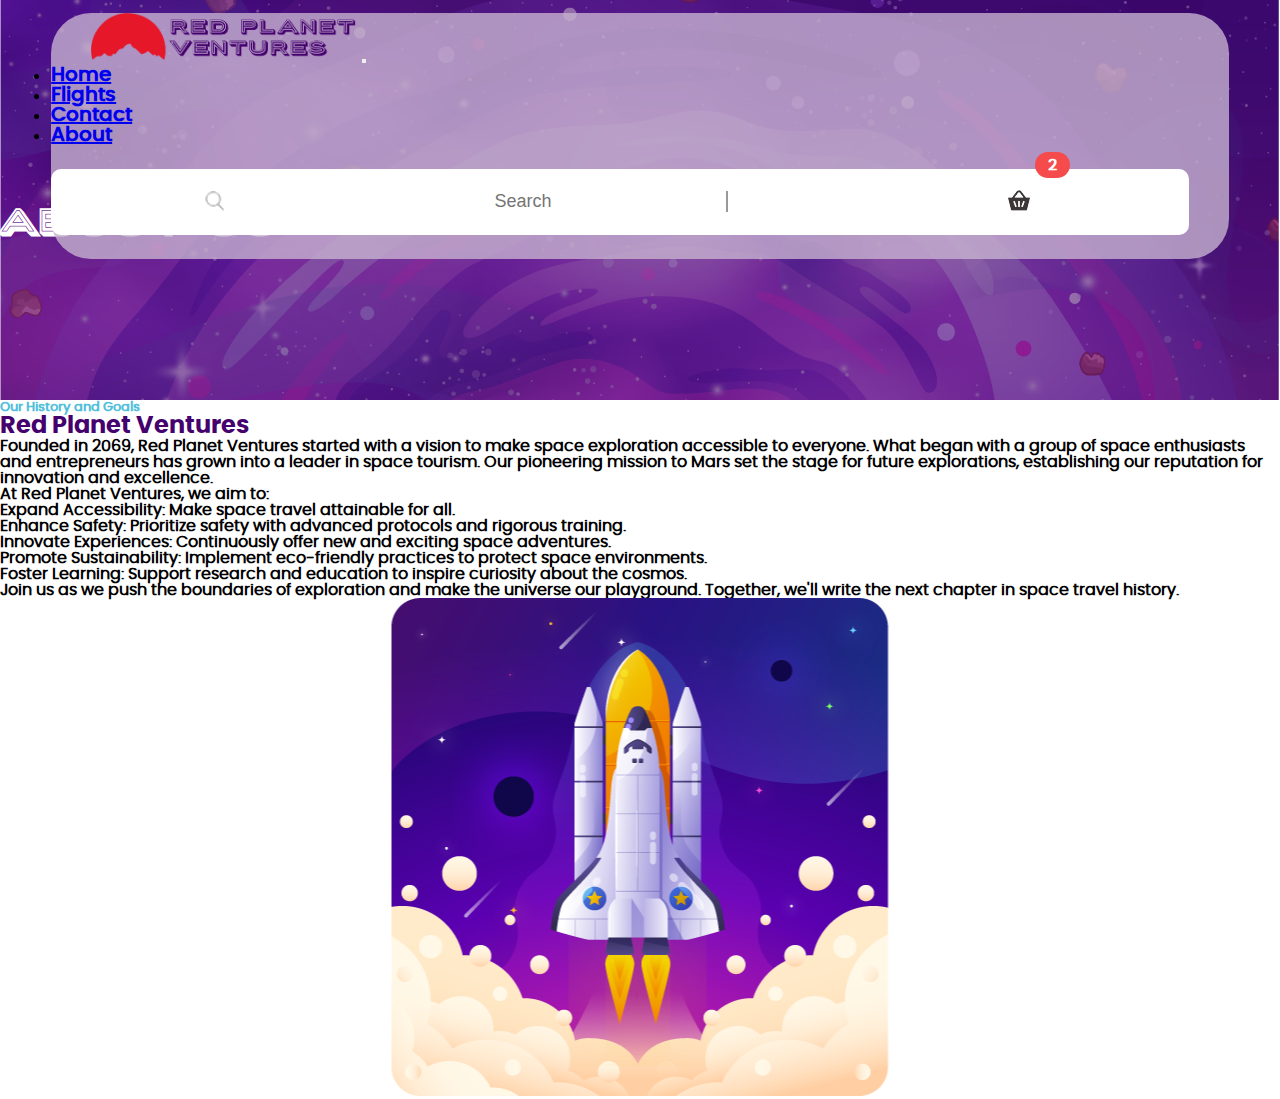
==== commit b097cffd: "Flights page: Added hover effects; Contact page: Added hover effects; Home+Contact+Flights pages: Ad" ====
--- a/pages/about.html
+++ b/pages/about.html
@@ -21,19 +21,22 @@
         <nav class="navbar navbar-expand-lg navbar-light bg-light">
             <div class="container-fluid navInner">
                 <a class="navbar-brand" href="../index.html"><img class="navLogo" src="../assets/images/logo.png"></a>
-                <button class="navbar-toggler" type="button" data-bs-toggle="collapse" data-bs-target="#navbarTogglerDemo02" aria-controls="navbarTogglerDemo02" aria-expanded="false" aria-label="Toggle navigation">
+                <button class="navbar-toggler" type="button" data-bs-toggle="collapse" data-bs-target="#navbarToggle">
                     <span class="navbar-toggler-icon"></span>
                 </button>
-                <div class="collapse navbar-collapse" id="navbarTogglerDemo02">
+                <div class="collapse navbar-collapse" id="navbarToggle">
                     <ul class="navbar-nav me-auto mb-2 mb-lg-0">
                         <li class="nav-item">
-                            <a class="nav-link active" aria-current="page" href="#">Home</a>
+                            <a class="nav-link" href="../index.html">Home</a>
                         </li>
                         <li class="nav-item">
-                            <a class="nav-link" href="#">Link</a>
+                            <a class="nav-link" href="flights.html">Flights</a>
                         </li>
                         <li class="nav-item">
-                            <a class="nav-link disabled" href="#" tabindex="-1" aria-disabled="true">Disabled</a>
+                            <a class="nav-link" href="contact.html">Contact</a>
+                        </li>
+                        <li class="nav-item">
+                            <a class="active nav-link" href="about.html">About</a>
                         </li>
                     </ul>
                     <div class="flexContainerNavSearch">
--- a/css/main.css
+++ b/css/main.css
@@ -483,13 +483,20 @@
     border: none;
     margin-top: 20px;
 
+    background-image: linear-gradient(-30deg, #ffffff 50%, transparent 50%);
+    background-size: 700px;
+    background-repeat: no-repeat;
+    background-position: 0%;
+    transition: background .4s ease-in-out;
+
 }
 
 .tripBooker .flexContainerTripBooker .flexTripBookerItem .flexTripBookerItemInner.flexTripBookerItemInnerRight .flexTripBookerItemInnerRightInner .buttonBookNow:hover {
 
     cursor: pointer;
     color: #E61729;
-    background-color: #ffffff;
+    /**background-color: #ffffff;**/
+    background-position: 100%;
 
 }
 
@@ -655,19 +662,52 @@
 
 }
 
-.sneakPeak .sneakPeakInner .flexContainerSneakPeak .flexSneakPeakItem .flexSneakPeakItemInner img {
+.sneakPeak .sneakPeakInner .flexContainerSneakPeak .flexSneakPeakItem .flexSneakPeakItemInner .flexSneakPeakItemInnerImage {
+    position: relative;
+    overflow: hidden;
+    border-radius: 15%;
+    width: 278px;
+    margin: 0 auto;
+
+}
+
+.sneakPeak .sneakPeakInner .flexContainerSneakPeak .flexSneakPeakItem .flexSneakPeakItemInner .flexSneakPeakItemInnerImage::before {
+
+    position: absolute;
+	top: 0;
+	left: -70%;
+	z-index: 2;
+	display: block;
+	content: '';
+	width: 40%;
+	height: 100%;
+	background: linear-gradient(to right, rgba(230,23,41,0) 0%, rgba(230,23,41,.4) 100%);
+	transform: skewX(-30deg);
+
+}
+
+.sneakPeak .sneakPeakInner .flexContainerSneakPeak .flexSneakPeakItem .flexSneakPeakItemInner .flexSneakPeakItemInnerImage:hover::before {
+    animation: sheem .8s;
+}
+
+.sneakPeak .sneakPeakInner .flexContainerSneakPeak .flexSneakPeakItem .flexSneakPeakItemInner .flexSneakPeakItemInnerImage img {
 
     display: block;
     margin: 0 auto;
     width: 278px;
 
-}
-
-.sneakPeak .sneakPeakInner .flexContainerSneakPeak .flexSneakPeakItem .flexSneakPeakItemInner:hover img {
-
-    filter:grayscale(80%)
-
-}
+	transform: scale(1);
+	transition: .3s ease-in-out;
+
+}
+
+.sneakPeak .sneakPeakInner .flexContainerSneakPeak .flexSneakPeakItem .flexSneakPeakItemInner .flexSneakPeakItemInnerImage:hover img {
+
+    /**filter:grayscale(80%)**/
+    transform: scale(1.2);
+
+}
+
 
 .sneakPeak .sneakPeakInner .flexContainerSneakPeak .flexSneakPeakItem .flexSneakPeakItemInner h5 {
 
@@ -714,15 +754,23 @@
     margin: 0 auto;
     margin-top: 5%;
 
+    background-image: linear-gradient(-30deg, #ffffff 50%, transparent 50%);
+    background-size: 700px;
+    background-repeat: no-repeat;
+    background-position: 0%;
+    transition: background .4s ease-in-out;
+
 }
 
 .sneakPeak .sneakPeakInner .buttonBookNow:hover {
 
     cursor: pointer;
     color: #E61729;
-    background-color: #ffffff;
-
-}
+    /**background-color: #ffffff;**/
+    background-position: 100%;
+
+}
+
 
 
 /** FOOTER **/
@@ -789,12 +837,36 @@
     display: block;
     text-decoration: none;
     margin-bottom: 15px;
+    position: relative;
 
 }
 
 .flexContainerFooter .flexFooterItem.footerMenu .flexFooterItemInner a:hover {
 
     color: #E61729;
+
+}
+
+.flexContainerFooter .flexFooterItem.footerMenu .flexFooterItemInner a::before {
+    
+    content: '';
+    position: absolute;
+    width: 100%;
+    height: 3px;
+    border-radius: 3px;
+    background-color: #E61729;
+    bottom: -4px;
+    left: 0;
+    transform-origin: right;
+    transform: scaleX(0);
+    transition: transform .4s ease-in-out;
+
+}
+  
+.flexContainerFooter .flexFooterItem.footerMenu .flexFooterItemInner a:hover::before {
+
+    transform-origin: left;
+    transform: scaleX(1);
 
 }
 
@@ -864,6 +936,7 @@
     text-decoration: none;
     margin-bottom: 15px;
     margin-left: 6%;
+    position: relative;
 
 }
 
@@ -873,7 +946,28 @@
 
 }
 
-
+.flexContainerFooter .flexFooterItem.footerSubParagraph.footerLinks .flexFooterItemInner p a::before {
+    
+    content: '';
+    position: absolute;
+    width: 100%;
+    height: 3px;
+    border-radius: 3px;
+    background-color: #E61729;
+    bottom: -4px;
+    left: 0;
+    transform-origin: right;
+    transform: scaleX(0);
+    transition: transform .4s ease-in-out;
+
+}
+  
+.flexContainerFooter .flexFooterItem.footerSubParagraph.footerLinks .flexFooterItemInner p a:hover::before {
+
+    transform-origin: left;
+    transform: scaleX(1);
+
+}
 
 .flexContainerFooter .flexFooterItem.footerLogo img {
 
@@ -945,13 +1039,15 @@
 .flexContainerFooter .flexFooterItem .flexContainerSocials .flexSocialsItem img {
 
     width: 77px;
+    border-radius: 10px;
 
 }
 
 .flexContainerFooter .flexFooterItem .flexContainerSocials .flexSocialsItem:hover img {
 
-    filter: contrast(0.5);
-
+    /**filter: contrast(0.5);**/
+    background: #E61729;
+    
 }
 
 
@@ -1140,9 +1236,28 @@
 
     position: relative;
     display: inline-block;
-    width: 100%;
+    /**width: 100%;**/
     max-width: 609px;
-
+    overflow: hidden;
+    border-radius: 30px;
+
+}
+
+.flights .flexContainerFlights .flexFlightsItem .flexFlightsItemInner.flexFlightsItemInnerLeft .flexFlightsItemInnerLeftInner::before {
+	position: absolute;
+	top: 0;
+	left: -80%;
+	z-index: 2;
+	display: block;
+	content: '';
+	width: 40%;
+	height: 100%;
+	background: linear-gradient(to right, rgba(230,23,41,0) 0%, rgba(230,23,41,.4) 100%);
+	transform: skewX(-30deg);
+}
+
+.flights .flexContainerFlights .flexFlightsItem .flexFlightsItemInner.flexFlightsItemInnerLeft .flexFlightsItemInnerLeftInner:hover::before {
+	animation: sheem .8s;
 }
 
 .flights .flexContainerFlights .flexFlightsItem .flexFlightsItemInner.flexFlightsItemInnerLeft .flexFlightsItemInnerLeftInner .img {
@@ -1151,9 +1266,16 @@
 
 }
 
+.flights .flexContainerFlights .flexFlightsItem .flexFlightsItemInner.flexFlightsItemInnerLeft .flexFlightsItemInnerLeftInner img {
+    /**width: 100%;**/
+	transform: scale(1);
+	transition: .3s ease-in-out;
+}
+
 .flights .flexContainerFlights .flexFlightsItem .flexFlightsItemInner.flexFlightsItemInnerLeft .flexFlightsItemInnerLeftInner:hover img {
 
-    filter: grayscale(80%);
+    /**filter: grayscale(80%);**/
+    transform: scale(1.2);
 
 }
 
@@ -1202,8 +1324,10 @@
     font-weight: 200;
     font-family: poppins_regular;
     font-size: 20px;
-    margin-top: 16px;
-    margin-bottom: 18px;
+    /**margin-top: 16px;
+    margin-bottom: 18px;**/
+    margin-top: 2%;
+    margin-bottom: 4%;
 
 }
 
@@ -1293,13 +1417,20 @@
     margin-top: 20px;
     margin-right: 5%;
 
+    background-image: linear-gradient(-30deg, #E61729 50%, transparent 50%);
+    background-size: 700px;
+    background-repeat: no-repeat;
+    background-position: 0%;
+    transition: background .4s ease-in-out;
+
 }
 
 .flights .flexContainerFlights .flexFlightsItem .flexFlightsItemInner.flexFlightsItemInnerRight .flexFlightsItemInnerRightInner .buttonAmount:hover {
 
     color: #ffffff;
-    background-color: #E61729;
+    /**background-color: #E61729;**/
     cursor: pointer;
+    background-position: 100%;
 
 }
 
@@ -1354,23 +1485,30 @@
     border: none;
     margin-top: 20px;
 
+    background-image: linear-gradient(-30deg, #53bfdb 50%, transparent 50%);
+    background-size: 700px;
+    background-repeat: no-repeat;
+    background-position: 0%;
+    transition: background .4s ease-in-out;
+
 }
 
 .flights .flexContainerFlights .flexFlightsItem .flexFlightsItemInner.flexFlightsItemInnerRight .flexFlightsItemInnerRightInner .buttonBookNow:hover {
 
     color: #ffffff;
-    background-color: #45016E;
+    /**background-color: #45016E;**/
     cursor: pointer;
+    background-position: 100%;
 
 }
 
 .flights.flightsPurple .flexContainerFlights .flexFlightsItem .flexFlightsItemInner.flexFlightsItemInnerRight .flexFlightsItemInnerRightInner .buttonBookNow:hover {
 
     color: #ffffff;
-    background-color: #53bfdb;
+    /**background-color: #53bfdb;**/
     cursor: pointer;
-}
-
+    background-position: 100%;
+}
 
 .flights .flexContainerFlights .flexFlightsItem .flexFlightsItemInner.flexFlightsItemInnerRight .flexFlightsItemInnerRightInner hr {
 
@@ -1440,13 +1578,21 @@
     border: none;
     margin-top: 20px;
 
+    background-image: linear-gradient(-30deg, #53bfdb 50%, transparent 50%);
+    background-size: 700px;
+    background-repeat: no-repeat;
+    background-position: 0%;
+    transition: background .4s ease-in-out;
+
 }
 
 .flights .flexContainerFlights .flexFlightsItem .flexFlightsItemInner.flexFlightsItemInnerRight .flexFlightsItemInnerRightInner .buttonViewCart:hover {
 
     color: #ffffff;
-    background-color: #53bfdb;
+    /**background-color: #53bfdb;**/
     cursor: pointer;
+    background-position: 100%;
+
 
 }
 
@@ -1524,16 +1670,38 @@
     display: inline-block;
     width: 100%;
     max-width: 609px;
-}
+    overflow: hidden;
+    border-radius: 30px;
+}
+
+.about .flexContainerAbout .flexAboutItem .flexAboutItemInner.flexAboutItemInnerRight .flexAboutItemInnerRightInner::before {
+	position: absolute;
+	top: 0;
+	left: -80%;
+	z-index: 2;
+	display: block;
+	content: '';
+	width: 40%;
+	height: 100%;
+	background: linear-gradient(to right, rgba(230,23,41,0) 0%, rgba(230,23,41,.4) 100%);
+	transform: skewX(-30deg);
+}
+
+.about .flexContainerAbout .flexAboutItem .flexAboutItemInner.flexAboutItemInnerRight .flexAboutItemInnerRightInner:hover::before {
+	animation: sheem .8s;
+}
+
 
 .about .flexContainerAbout .flexAboutItem .flexAboutItemInner.flexAboutItemInnerRight .flexAboutItemInnerRightInner img {
     width: 100%;
+    transform: scale(1);
+	transition: .3s ease-in-out;
 }
 
 .about .flexContainerAbout .flexAboutItem .flexAboutItemInner.flexAboutItemInnerRight .flexAboutItemInnerRightInner:hover img {
-    filter: grayscale(80%);
-}
-
+    /**filter: grayscale(80%);**/
+    transform: scale(1.2);
+}
 
 /** CONTACT **/
 .contact {
@@ -1632,12 +1800,14 @@
 .contact .flexContainerContact .flexContactItem .flexContactItemInner.flexContactItemInnerLeft .flexContactItemInnerLeftInner .flexContainerContactSocials .flexContactSocialsItem .flexContactSocialsItemInner img {
 
     width: 97px;
+    border-radius: 15px;
 
 }
 
 .contact .flexContainerContact .flexContactItem .flexContactItemInner.flexContactItemInnerLeft .flexContactItemInnerLeftInner .flexContainerContactSocials .flexContactSocialsItem .flexContactSocialsItemInner:hover img {
 
-    filter: contrast(0.5);
+    /**filter: contrast(0.5);**/
+    background: #E61729;
 
 }
 
@@ -1736,12 +1906,19 @@
     border: none;
     margin-top: 20px;
     margin-bottom: 20px;
+
+    background-image: linear-gradient(-30deg, #ffffff 50%, transparent 50%);
+    background-size: 700px;
+    background-repeat: no-repeat;
+    background-position: 0%;
+    transition: background .4s ease-in-out;
 }
 
 .contact .flexContainerContact .flexContactItem .flexContactItemInner.flexContactItemInnerRight .flexContactItemInnerRightInner form fieldset #contactUsSubmit:hover {
     color: #E61729;
-    background-color: #ffffff;
+    /**background-color: #ffffff;**/
     cursor: pointer;
+    background-position: 100%;
 }
 
 
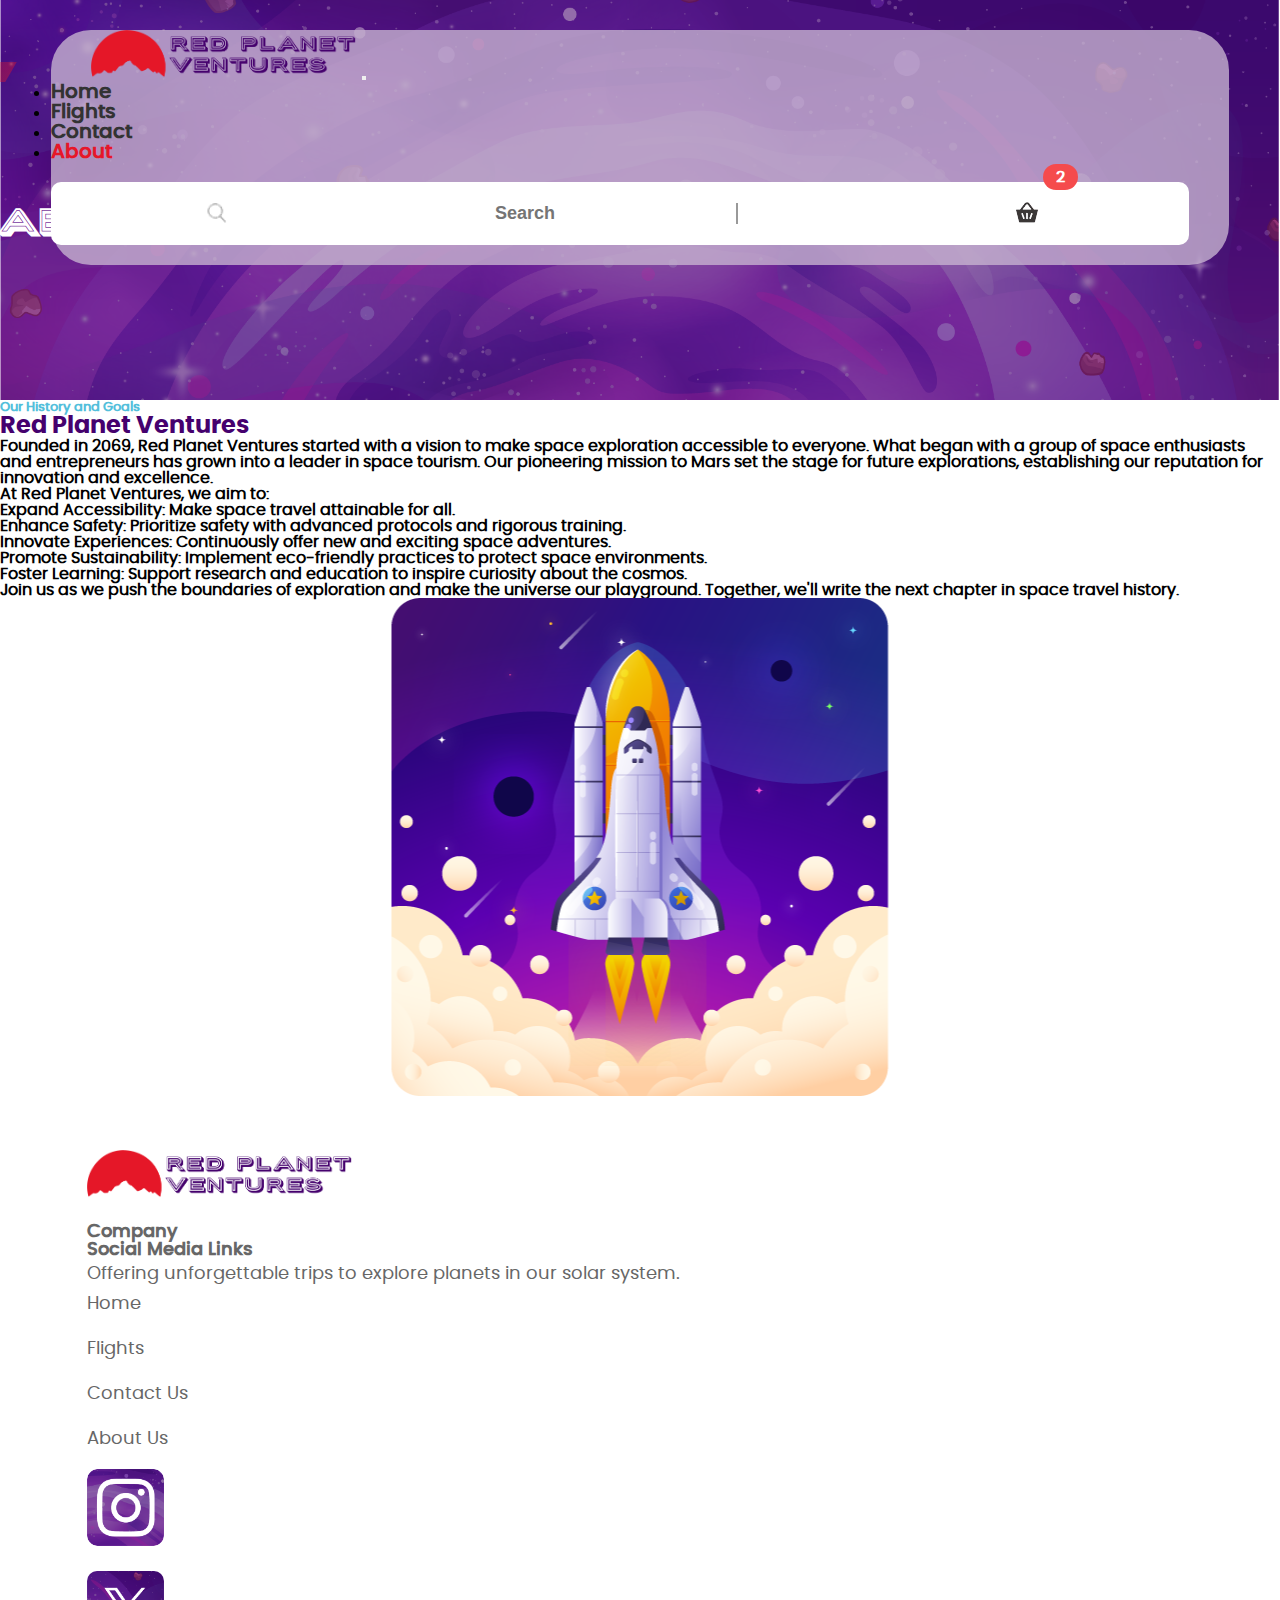
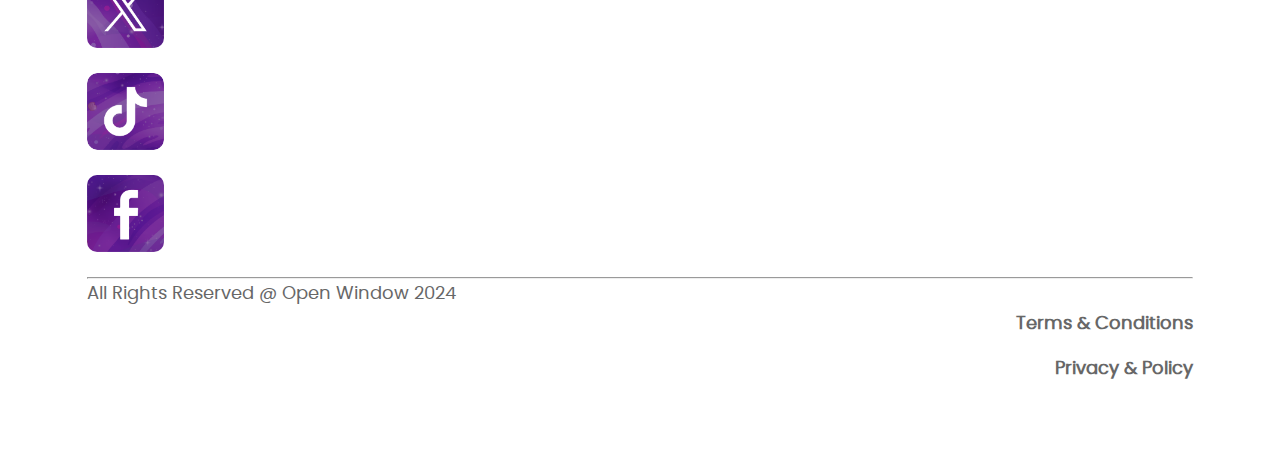
==== commit b0d81dac: "About Page: Added Footer" ====
--- a/pages/about.html
+++ b/pages/about.html
@@ -12,7 +12,8 @@
         <title>Red Planet Ventures | About</title>
 
         <link href="https://cdn.jsdelivr.net/npm/bootstrap@5.0.2/dist/css/bootstrap.min.css" rel="stylesheet" integrity="sha384-EVSTQN3/azprG1Anm3QDgpJLIm9Nao0Yz1ztcQTwFspd3yD65VohhpuuCOmLASjC" crossorigin="anonymous">
-        <link rel="stylesheet" href="../css/main.css">
+        <!--<link rel="stylesheet" href="../css/main.css">-->
+        <link rel="stylesheet" href="../css/main2.css">
 
     </head>
     <body class="aboutPage">
@@ -107,6 +108,83 @@
             </div>
         </section>
 
+        <!--FOOTER-->
+        <footer>
+            <div class="container containerFooter">
+                <div class="row footerRow">
+                    <div class="col footerCol footerLogo">
+                        <div class="flexFooterItemInner">
+                            <a href="index.html"><img src="../assets/images/logo.png"></a>
+                        </div>
+                    </div>
+                    <div class="col footerCol footerHeading">
+                        <div class="flexFooterItemInner">
+                            <h6>Company</h6>
+                        </div>
+                    </div>
+                    <div class="col footerCol footerHeading">
+                        <div class="flexFooterItemInner">
+                            <h6>Social Media Links</h6>
+                        </div>
+                    </div>
+                </div>
+                <div class="row footerRow">
+                    <div class="col footerCol footerMainParagraph">
+                        <div class="flexFooterItemInner">
+                            <p>Offering unforgettable trips to explore planets in our solar system.</p>
+                        </div>
+                    </div>
+                    <div class="col footerCol footerMenu">
+                        <div class="flexFooterItemInner">
+                            <a href="../index.html">Home</a>
+                            <a href="flights.html">Flights</a>
+                            <a href="contact.html">Contact Us</a>
+                            <a href="about.html">About Us</a>
+                        </div>
+                    </div>
+                    <div class="col footerCol footerSocial">
+                        <div class="flexFooterItemInner">
+                            <div class="row footerRow">
+                                <div class="col footerCol footerSocialInner">
+                                    <a href="https://www.instagram.com/openwindowinstitute/?hl=en" target="_blank"><img src="../assets/images/smInstagram.png"></a>
+                                </div>
+                                <div class="col footerCol footerSocialInner">
+                                    <a href="https://twitter.com/open_window_" target="_blank"><img src="../assets/images/smX.png"></a>
+                                </div>
+                                <div class="col footerCol footerSocialInner">
+                                    <a href="https://www.tiktok.com/@openwindow_sl" target="_blank"><img src="../assets/images/smTicktock.png"></a>
+                                </div>
+                                <div class="col footerCol footerSocialInner">
+                                    <a href="https://www.facebook.com/theopenwindow/" target="_blank"><img src="../assets/images/smFacebook.png"></a>
+                                </div>
+                            </div>
+                        </div>
+                    </div>
+                </div>
+                <hr/>
+                <div class="row footerRow">
+                    <div class="col footerCol footerSubParagraph">
+                        <div class="flexFooterItemInner">
+                            <p>All Rights Reserved @ Open Window 2024</p>
+                        </div>
+                    </div>
+                    <div class="col footerCol">
+                        <div class="flexFooterItemInner">
+                            
+                        </div>
+                    </div>
+                    <div class="col footerCol footerLinks">
+                        <div class="flexFooterItemInner">
+                            <p>
+                                <a href="contact.html">Terms &amp; Conditions</a>
+                                <a href="contact.html">Privacy &amp; Policy</a>
+                            </p>
+                        </div>
+                    </div>
+                </div>
+            </div>
+        </footer>
+
         <script src="https://cdn.jsdelivr.net/npm/bootstrap@5.0.2/dist/js/bootstrap.bundle.min.js" integrity="sha384-MrcW6ZMFYlzcLA8Nl+NtUVF0sA7MsXsP1UyJoMp4YLEuNSfAP+JcXn/tWtIaxVXM" crossorigin="anonymous"></script>
 
     </body>
--- a/css/main.css
+++ b/css/main.css
@@ -1,17 +1,4 @@
-* {
-    margin: 0;
-    padding: 0;
-    box-sizing: border-box;
-}
-
-body {
-    font-family: poppins_medium, Arial, Helvetica, sans-serif;
-    font-weight: 600;
-    margin: 0;
-
-
-    
-}
+/** FONTS **/
 
 @font-face {
     font-family: 'porter_sans_block';
@@ -50,6 +37,23 @@
     font-weight: normal;
     font-style: normal;
 }
+
+
+/** GENERAL **/
+
+* {
+    margin: 0;
+    padding: 0;
+    box-sizing: border-box;
+}
+
+body {
+    font-family: poppins_medium, Arial, Helvetica, sans-serif;
+    font-weight: 600;
+    margin: 0;
+}
+
+
 
 /** NAVIGATION **/
 nav {
--- a/css/main2.css
+++ b/css/main2.css
@@ -0,0 +1,359 @@
+/** FONTS **/
+
+@font-face {
+    font-family: 'porter_sans_block';
+    src: url('../assets/fonts/porter_sans_block/porter-sans-inline-block-webfont.eot');
+    src: url('../assets/fonts/porter_sans_block/porter-sans-inline-block-webfont.eot?#iefix') format('embedded-opentype'),
+         url('../assets/fonts/porter_sans_block/porter-sans-inline-block-webfont.woff') format('woff'),
+         url('../assets/fonts/porter_sans_block/porter-sans-inline-block-webfont.ttf') format('truetype');
+    font-weight: normal;
+    font-style: normal;
+}
+
+@font-face {
+    font-family: 'poppins_bold';
+    src: url('../assets/fonts/poppins/poppins-bold-webfont.woff') format("woff");
+    font-weight: normal;
+    font-style: normal;
+}
+
+@font-face {
+    font-family: 'poppins_semi_bold';
+    src: url('../assets/fonts/poppins/poppins-semibold-webfont.woff') format("woff");
+    font-weight: normal;
+    font-style: normal;
+}
+
+@font-face {
+    font-family: 'poppins_medium';
+    src: url('../assets/fonts/poppins/poppins-medium-webfont.woff') format("woff");
+    font-weight: normal;
+    font-style: normal;
+}
+
+@font-face {
+    font-family: 'poppins_regular';
+    src: url('../assets/fonts/poppins/poppins-regular-webfont.woff') format("woff");
+    font-weight: normal;
+    font-style: normal;
+}
+
+
+/** ANIMATIONS **/
+
+@keyframes sheem {
+	100% {
+		left: 125%;
+	}
+}
+
+
+/** GENERAL **/
+
+* {
+    margin: 0;
+    padding: 0;
+    box-sizing: border-box;
+}
+
+body {
+    font-family: poppins_medium, Arial, Helvetica, sans-serif;
+    font-weight: 600;
+    margin: 0;
+}
+
+
+/** NAVIGATION **/
+
+.navbar {
+    position: relative;
+    padding-top: 0px;
+    padding-bottom: 0px;
+}
+
+.navbar .navInner {
+    position: absolute;
+    top: 0px;
+    width: 92%;
+    /* background-color: #45016E; */
+    /* opacity: 0.5; */
+    margin-left: 2%;
+    margin-right: 2%;
+    border-radius: 40px;
+    margin-top: 1.5em;
+    background: rgba(197, 178, 208, 0.8);
+    z-index: 2;
+
+    /**font-family: 'Porter Sans Block';**/
+    font-size: 20px;
+    color: #000000;
+    left: 2%;
+}
+
+.navbar .navInner .navbar-brand {
+    margin-left: 2em;
+    overflow: hidden;
+    position: relative;
+}
+
+.navbar .navInner .navbar-brand::before {
+	position: absolute;
+	top: 0;
+	left: -70%;
+	z-index: 2;
+	display: block;
+	content: '';
+	width: 40%;
+	height: 100%;
+	background: linear-gradient(to right, rgba(230,23,41,0) 0%, rgba(230,23,41,.4) 100%);
+	transform: skewX(-30deg);
+}
+
+.navbar .navInner .navbar-brand:hover::before {
+	animation: sheem .8s;
+}
+
+.navbar .navInner .navbar-brand .navLogo {
+    width: 266px;
+    transform: scale(1);
+	transition: .3s ease-in-out;
+}
+
+.navbar .navInner .navbar-brand .navLogo:hover {
+    transform: scale(1.1);
+}
+
+.navbar .navInner .navbar-nav {
+    margin: 0 auto;
+}
+
+.navbar .navInner .navbar-nav .nav-link {
+    text-decoration: none;
+    color: #333333;
+    margin-right: 2em;
+    font-weight: 600;
+    font-size: 20px;
+    position: relative;
+}
+
+.navbar .navInner .navbar-nav .nav-link::before {
+    content: '';
+    position: absolute;
+    width: 100%;
+    height: 3px;
+    border-radius: 3px;
+    background-color: #FFFFFF;
+    bottom: -4px;
+    left: 0;
+    transform-origin: right;
+    transform: scaleX(0);
+    transition: transform .4s ease-in-out;
+}
+
+.navbar .navInner .navbar-nav .nav-link:hover {
+    color: #ffffff;
+}
+
+.navbar .navInner .navbar-nav .nav-link:hover::before {
+    transform-origin: left;
+    transform: scaleX(1);
+}
+
+.navbar .navInner .navbar-nav .nav-link.active {
+    color: #E61729;
+}
+
+.navbar .navInner .navbar-nav .nav-link.active:hover {
+    cursor: auto;
+}
+
+.navbar .navInner .navbar-nav .nav-link.active::before {
+    height: 0px;
+}
+
+.navbar .navInner .flexContainerNavSearch {
+    background: #ffffff;
+    border-radius: 10px;
+    margin-top: 1em;
+    margin-bottom: 1em;
+    display: flex;
+    justify-content: space-around;
+    align-items: center;
+    padding-bottom: 0.5em;
+    padding-top: 0.5em;
+    padding-left: 0.5em;
+    padding-right: 0.5em;
+    margin-right: 2em;
+}
+
+.navbar .navInner .flexContainerNavSearch .flexNavSearchItem {
+    position: relative;
+    padding-left: 0.5em;
+}
+
+.navbar .navInner .flexContainerNavSearch .flexNavSearchItem.flexNavSearchItemSearchPic img {
+    position: relative;
+    top: 2px;
+    margin-left: 4%;
+    width: 35px;
+}
+
+.navbar .navInner .flexContainerNavSearch .flexNavSearchItem form input {
+    border: 0px;
+    border-right: 2px solid #999999;
+    height: 100%;
+    font-size: 18px;
+    font-weight: 600;
+    color: #333333;
+}
+
+.navbar .navInner .flexContainerNavSearch .flexNavSearchItem.flexNavSearchItemBasketPic img {
+    padding: 5px 10px 5px 10px;
+    position: relative;
+    top: 2px;
+}
+
+.navbar .navInner .flexContainerNavSearch .flexNavSearchItem.flexNavSearchItemBasketPic .cartItemsAmount {
+    position: absolute;
+    border-radius: 50px;
+    background-color: #f54b4c;
+    color: #ffffff;
+    padding: 5px 13px;
+    font-size: 16px;
+    top: -28px;
+    right: -25px;
+}
+
+
+/** HEADER **/
+
+.backgroundImage {
+    height: 400px;
+    background-image: url(../assets/images/headerbackBack.png);
+    background-size: cover;
+    background-position: center;
+    color: #ffffff;
+}
+
+.backgroundImage h1 {
+    top: 50%;
+    position: relative;
+    font-family: Porter_Sans_Block;
+}
+
+
+/** HISTORY AND GOALS **/
+
+.containerTextImage h5 {
+
+    color: #53bfdb;
+    font-family: poppins_medium;
+
+}
+
+.containerTextImage h2 {
+
+    color: #45016E;
+    font-family: poppins_bold;
+
+}
+
+.containerTextImage p {
+
+    font-family: poppins_regular;
+
+}
+
+.containerTextImage ol {
+
+    font-family: poppins_regular;
+
+}
+
+.containerTextImage .colTextImageInnerRight {
+
+    height: 100%;
+    overflow: hidden;
+    border-radius: 50px;
+
+}
+
+.containerTextImage img {
+
+    transform: translateX(-50%);
+    height: 100%;
+    position: relative;
+    left: 50%;
+
+}
+
+
+/** FOOTER **/
+
+footer {
+    padding: 4% 5%;
+}
+
+.containerFooter {
+    padding: 0% 2%;
+}
+
+.footerLogo {
+    overflow: hidden;
+    position: relative;
+}
+
+.footerLogo img {
+    width: 266px;
+    transform: scale(1);
+    transition: .3s ease-in-out;
+}
+
+footer h6 {
+    font-family: poppins_medium;
+    font-size: 18px;
+    color: #676767;
+}
+
+footer p {
+    text-align: left;
+    color: #676767;
+    font-weight: 200;
+    font-family: poppins_regular;
+    font-size: 18px;
+    margin-top: 0px;
+    line-height: 30px;
+}
+
+footer a {
+    text-align: left;
+    color: #676767;
+    font-weight: 200;
+    font-family: poppins_regular;
+    font-size: 18px;
+    margin-top: 0px;
+    line-height: 30px;
+    display: block;
+    text-decoration: none;
+    margin-bottom: 15px;
+    position: relative;
+}
+
+.footerSocialInner img {
+    width: 77px;
+    border-radius: 10px;
+}
+
+.footerLinks a {
+    text-align: right;
+    color: #676767;
+    font-weight: 600;
+    font-family: poppins_regular;
+    font-size: 18px;
+    margin-top: 0px;
+    line-height: 30px;
+    text-decoration: none;
+    margin-bottom: 15px;
+    margin-left: 6%;
+    position: relative;
+}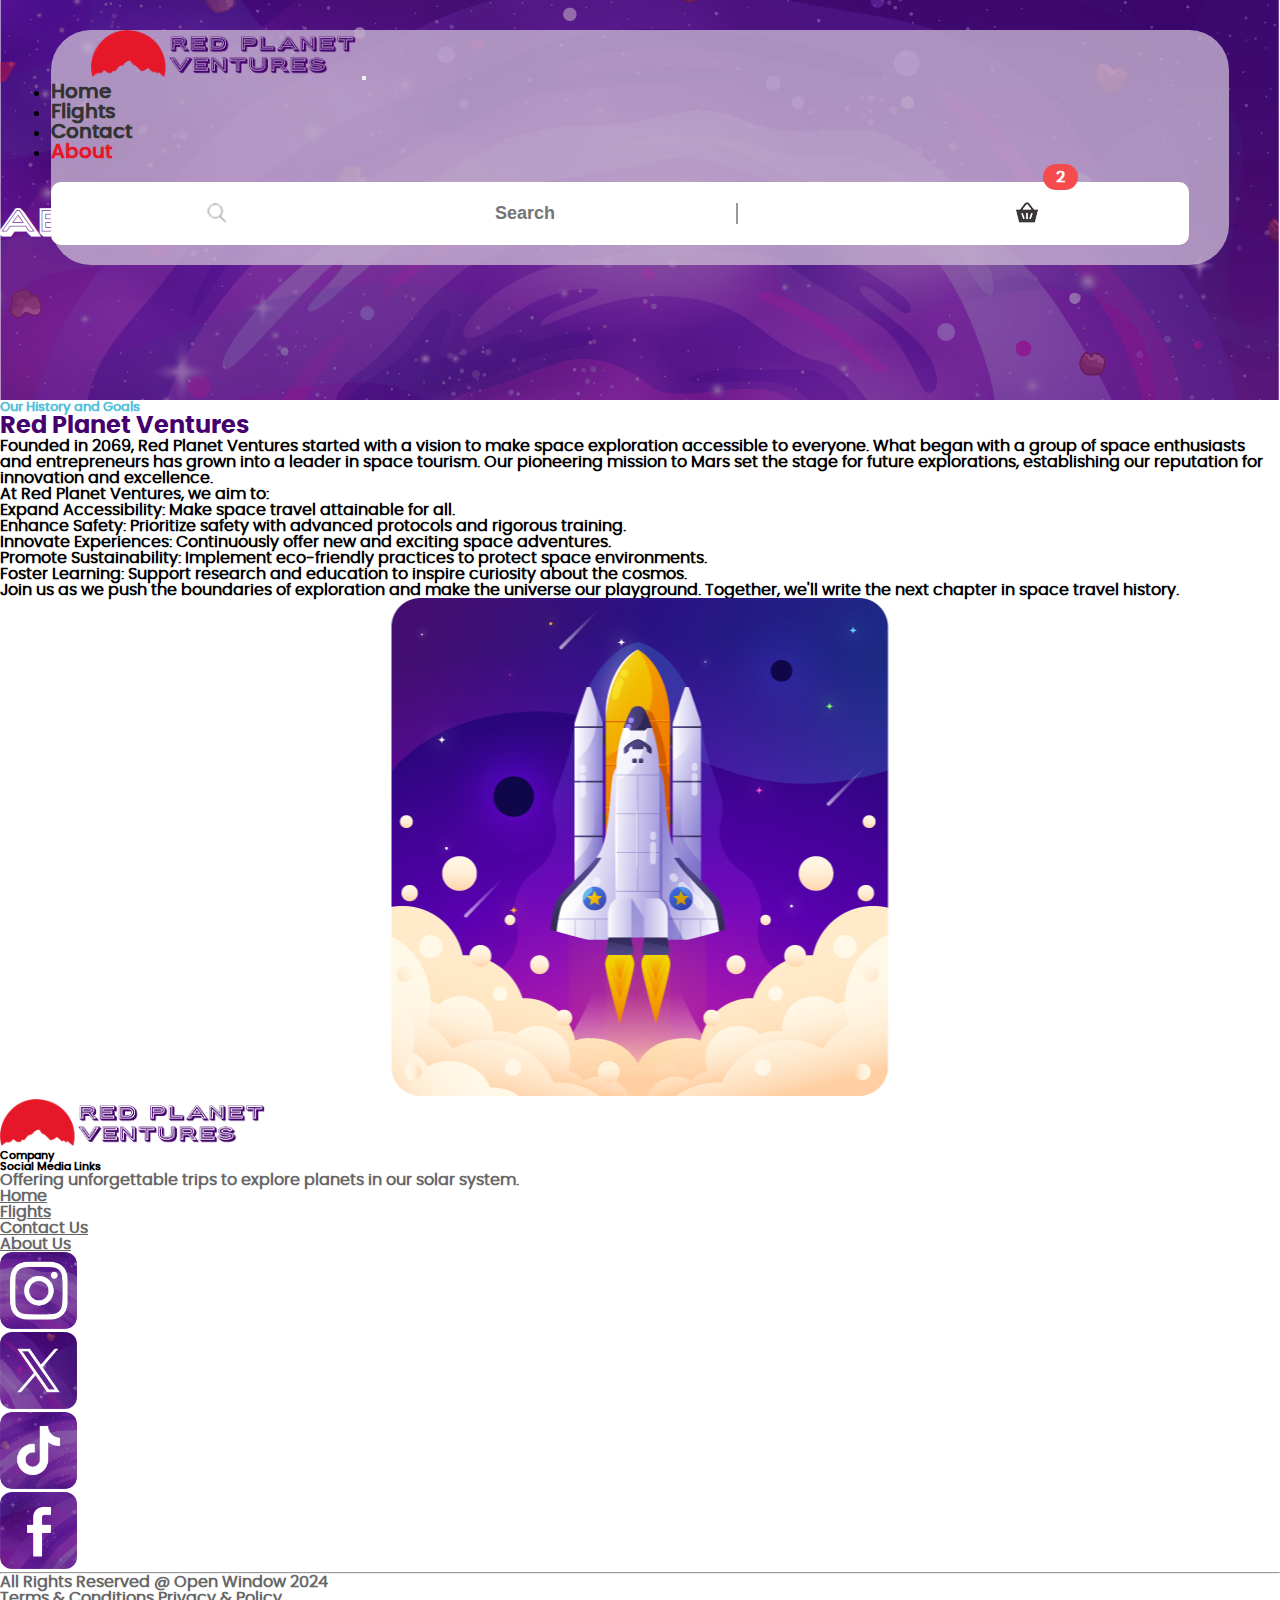
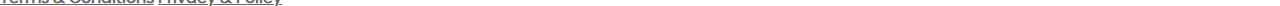
==== commit d8a901f4: "About Page: Updated footer styling to include Bootstrap" ====
--- a/pages/about.html
+++ b/pages/about.html
@@ -109,75 +109,75 @@
         </section>
 
         <!--FOOTER-->
-        <footer>
+        <footer class="foobar pt-5 mt-5">
             <div class="container containerFooter">
                 <div class="row footerRow">
                     <div class="col footerCol footerLogo">
-                        <div class="flexFooterItemInner">
+                        <div class="flexFooterItemInner pb-4 ps-4 footerLogoInner">
                             <a href="index.html"><img src="../assets/images/logo.png"></a>
                         </div>
                     </div>
-                    <div class="col footerCol footerHeading">
-                        <div class="flexFooterItemInner">
-                            <h6>Company</h6>
+                    <div class="col-3 footerCol footerHeading">
+                        <div class="flexFooterItemInner pb-4">
+                            <h6 class="fw-bold fs-5">Company</h6>
                         </div>
                     </div>
                     <div class="col footerCol footerHeading">
-                        <div class="flexFooterItemInner">
-                            <h6>Social Media Links</h6>
+                        <div class="flexFooterItemInner pb-4 pe-4">
+                            <h6 class="fw-bold fs-5">Social Media Links</h6>
                         </div>
                     </div>
                 </div>
                 <div class="row footerRow">
                     <div class="col footerCol footerMainParagraph">
-                        <div class="flexFooterItemInner">
-                            <p>Offering unforgettable trips to explore planets in our solar system.</p>
+                        <div class="flexFooterItemInner pe-5 pb-4 ps-4">
+                            <p class="text-start fw-light fs-5 mt-0 lh-base">Offering unforgettable trips to explore planets in our solar system.</p>
                         </div>
                     </div>
-                    <div class="col footerCol footerMenu">
-                        <div class="flexFooterItemInner">
-                            <a href="../index.html">Home</a>
-                            <a href="flights.html">Flights</a>
-                            <a href="contact.html">Contact Us</a>
-                            <a href="about.html">About Us</a>
+                    <div class="col-3 footerCol footerMenu">
+                        <div class="flexFooterItemInner pb-4">
+                            <a class="text-start fw-light fs-5 mt-0 mb-3 me-5 lh-base text-decoration-none" href="../index.html">Home</a>
+                            <a class="text-start fw-light fs-5 mt-0 mb-3 me-5 lh-base text-decoration-none" href="flights.html">Flights</a>
+                            <a class="text-start fw-light fs-5 mt-0 mb-3 me-5 lh-base text-decoration-none" href="contact.html">Contact Us</a>
+                            <a class="text-start fw-light fs-5 mt-0 mb-3 me-5 lh-base text-decoration-none" href="about.html">About Us</a>
                         </div>
                     </div>
                     <div class="col footerCol footerSocial">
-                        <div class="flexFooterItemInner">
+                        <div class="flexFooterItemInner pb-4 pe-5">
                             <div class="row footerRow">
                                 <div class="col footerCol footerSocialInner">
-                                    <a href="https://www.instagram.com/openwindowinstitute/?hl=en" target="_blank"><img src="../assets/images/smInstagram.png"></a>
+                                    <a href="https://www.instagram.com/openwindowinstitute/?hl=en" target="_blank"><img class="" src="../assets/images/smInstagram.png"></a>
                                 </div>
                                 <div class="col footerCol footerSocialInner">
-                                    <a href="https://twitter.com/open_window_" target="_blank"><img src="../assets/images/smX.png"></a>
+                                    <a href="https://twitter.com/open_window_" target="_blank"><img class="" src="../assets/images/smX.png"></a>
                                 </div>
                                 <div class="col footerCol footerSocialInner">
-                                    <a href="https://www.tiktok.com/@openwindow_sl" target="_blank"><img src="../assets/images/smTicktock.png"></a>
+                                    <a href="https://www.tiktok.com/@openwindow_sl" target="_blank"><img class="" src="../assets/images/smTicktock.png"></a>
                                 </div>
                                 <div class="col footerCol footerSocialInner">
-                                    <a href="https://www.facebook.com/theopenwindow/" target="_blank"><img src="../assets/images/smFacebook.png"></a>
+                                    <a href="https://www.facebook.com/theopenwindow/" target="_blank"><img class="" src="../assets/images/smFacebook.png"></a>
                                 </div>
                             </div>
                         </div>
                     </div>
                 </div>
-                <hr/>
+                <hr class="opacity-25 my-5"/>
                 <div class="row footerRow">
                     <div class="col footerCol footerSubParagraph">
-                        <div class="flexFooterItemInner">
-                            <p>All Rights Reserved @ Open Window 2024</p>
+                        <div class="flexFooterItemInner pb-3">
+                            <p class="text-start fw-light fs-6 mt-0 lh-base">All Rights Reserved @ Open Window 2024</p>
                         </div>
                     </div>
                     <div class="col footerCol">
-                        <div class="flexFooterItemInner">
+                        <div class="flexFooterItemInner pb-3">
                             
                         </div>
                     </div>
-                    <div class="col footerCol footerLinks">
-                        <div class="flexFooterItemInner">
-                            <p>
-                                <a href="contact.html">Terms &amp; Conditions</a>
-                                <a href="contact.html">Privacy &amp; Policy</a>
+                    <div class="col footerCol footerLinks footerMenu">
+                        <div class="flexFooterItemInner pb-3">
+                            <p class="fw-bold fw-light fs-6 mt-0 lh-base text-end">
+                                <a class="text-decoration-none ms-5" href="contact.html">Terms &amp; Conditions</a>
+                                <a class="text-decoration-none ms-5" href="contact.html">Privacy &amp; Policy</a>
                             </p>
                         </div>
                     </div>
--- a/css/main2.css
+++ b/css/main2.css
@@ -290,70 +290,88 @@
 
 /** FOOTER **/
 
-footer {
-    padding: 4% 5%;
-}
-
-.containerFooter {
-    padding: 0% 2%;
-}
-
-.footerLogo {
+.foobar .footerLogo .footerLogoInner a {
     overflow: hidden;
     position: relative;
 }
 
-.footerLogo img {
+.foobar .footerLogo .footerLogoInner a::before {
+	position: absolute;
+	top: 0;
+	left: -70%;
+	z-index: 2;
+	display: block;
+	content: '';
+	width: 40%;
+	height: 100%;
+	background: linear-gradient(to right, rgba(230,23,41,0) 0%, rgba(230,23,41,.4) 100%);
+	transform: skewX(-30deg);
+}
+
+.foobar .footerLogo .footerLogoInner a:hover::before {
+	animation: sheem .8s;
+}
+
+.foobar .footerLogo .footerLogoInner img {
     width: 266px;
     transform: scale(1);
     transition: .3s ease-in-out;
 }
 
-footer h6 {
+.foobar .footerLogo .footerLogoInner img:hover {
+    transform: scale(1.1);
+}
+
+.foobar h6 {
     font-family: poppins_medium;
-    font-size: 18px;
+    /**color: #676767;**/
+}
+
+.foobar p {
     color: #676767;
-}
-
-footer p {
-    text-align: left;
+    font-family: poppins_regular;
+}
+
+.foobar a {
     color: #676767;
-    font-weight: 200;
     font-family: poppins_regular;
-    font-size: 18px;
-    margin-top: 0px;
-    line-height: 30px;
-}
-
-footer a {
-    text-align: left;
-    color: #676767;
-    font-weight: 200;
-    font-family: poppins_regular;
-    font-size: 18px;
-    margin-top: 0px;
-    line-height: 30px;
     display: block;
-    text-decoration: none;
-    margin-bottom: 15px;
-    position: relative;
-}
-
-.footerSocialInner img {
+    position: relative;
+}
+
+.foobar .footerMenu a:hover {
+    color: #E61729;
+}
+
+.foobar .footerMenu a::before {
+    content: '';
+    position: absolute;
+    width: 100%;
+    height: 3px;
+    border-radius: 3px;
+    background-color: #E61729;
+    bottom: -4px;
+    left: 0;
+    transform-origin: right;
+    transform: scaleX(0);
+    transition: transform .4s ease-in-out;
+}
+
+.foobar .footerMenu a:hover::before {
+    transform-origin: left;
+    transform: scaleX(1);
+}
+
+.foobar .footerSocialInner img {
     width: 77px;
-    border-radius: 10px;
-}
-
-.footerLinks a {
-    text-align: right;
-    color: #676767;
-    font-weight: 600;
-    font-family: poppins_regular;
-    font-size: 18px;
-    margin-top: 0px;
-    line-height: 30px;
-    text-decoration: none;
-    margin-bottom: 15px;
-    margin-left: 6%;
-    position: relative;
-}+    border-radius: 12px;
+}
+
+.foobar .footerSocialInner:hover img {
+    background: #E61729;
+}
+
+.foobar .footerLinks a {
+    display: inline;
+}
+
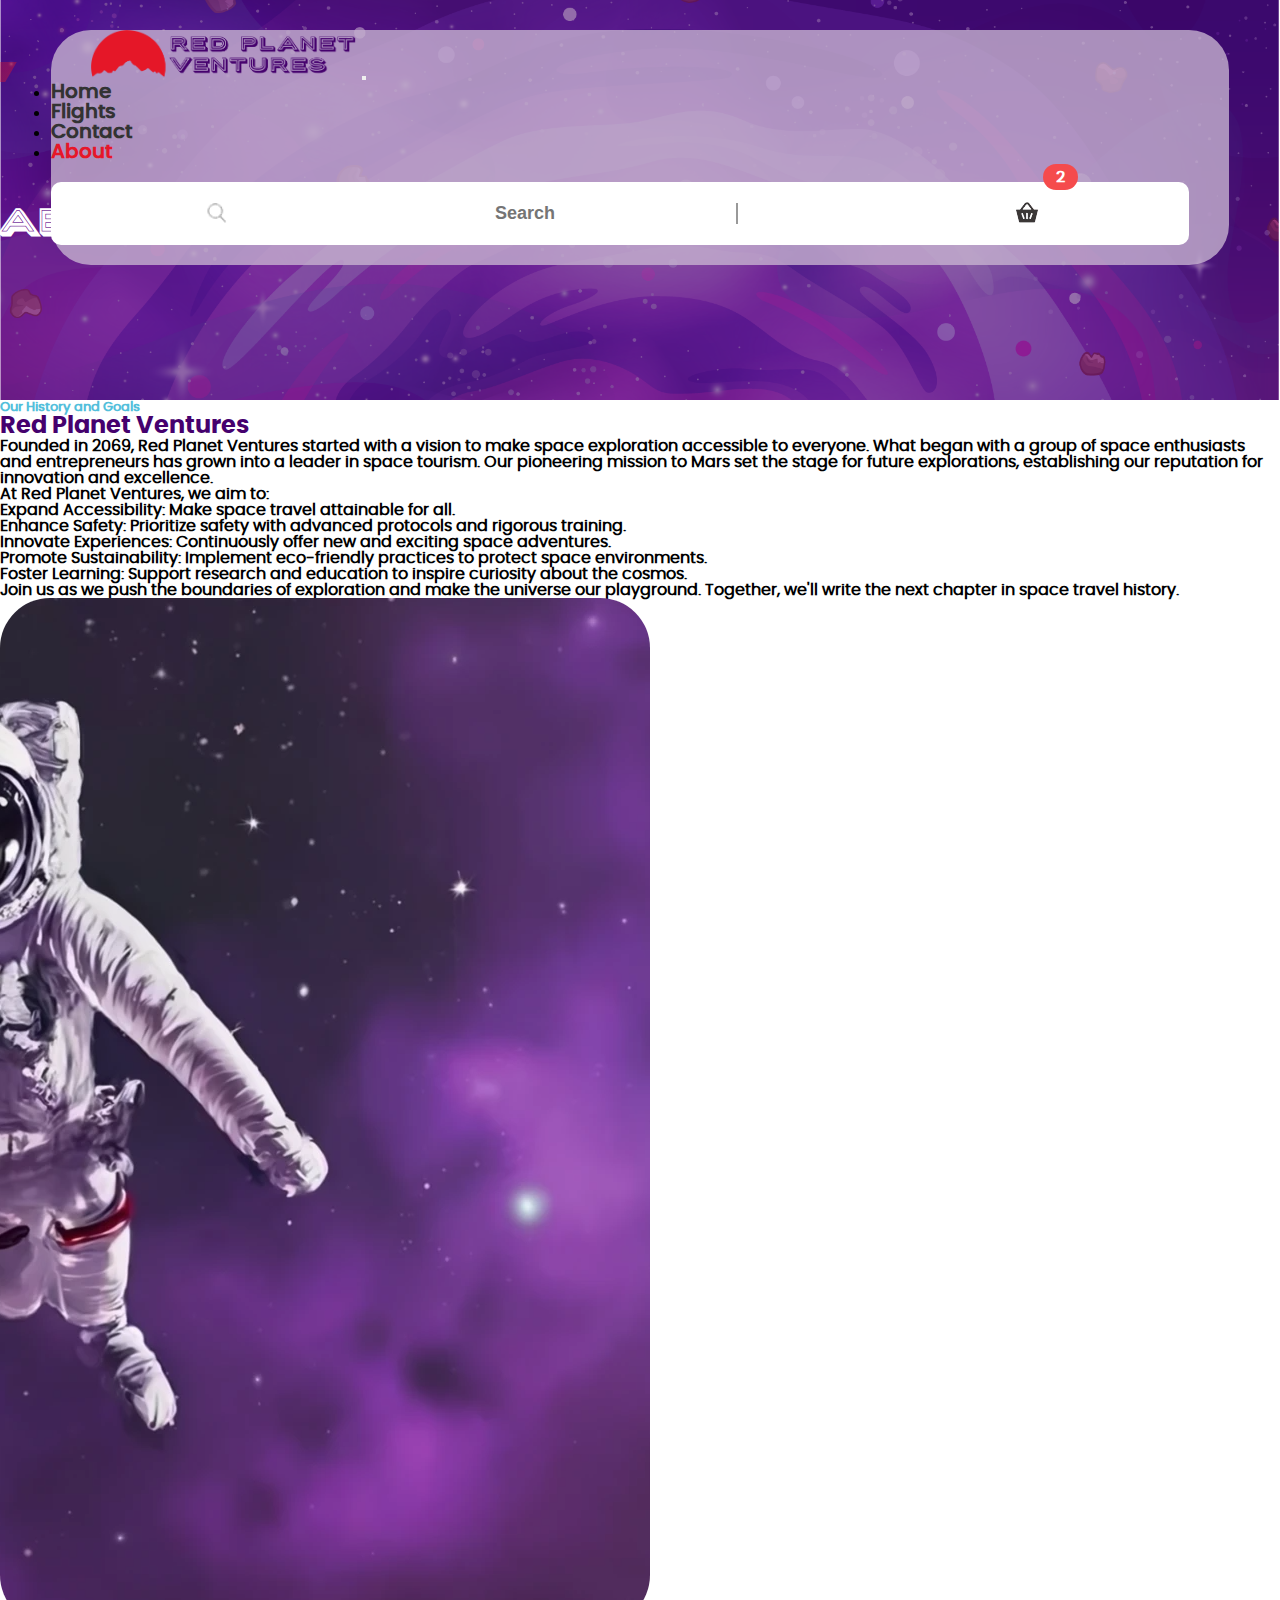
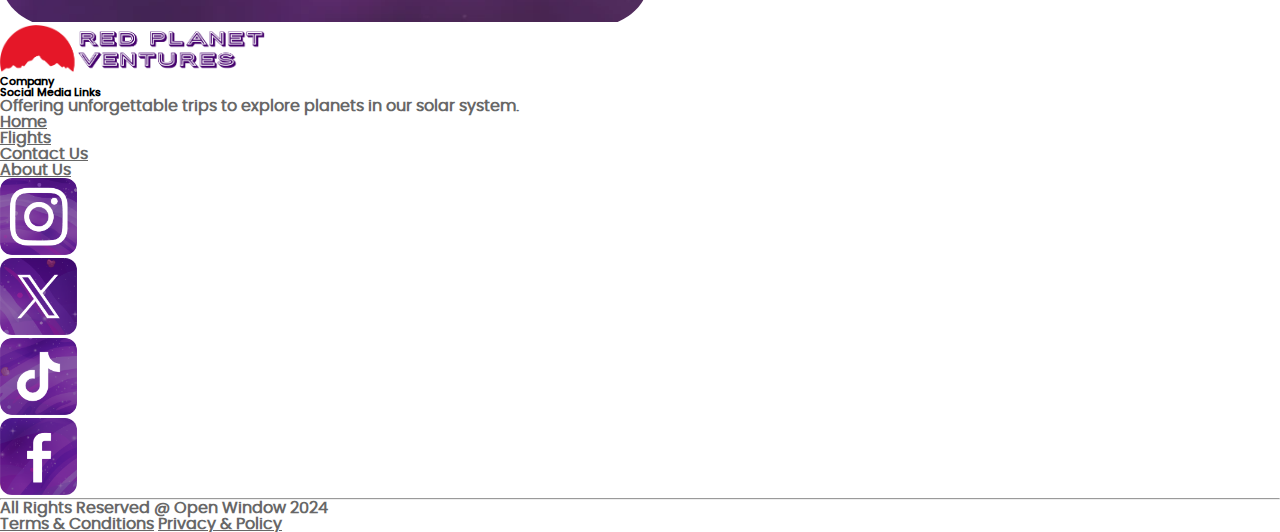
==== commit f8a721df: "About Page: Changed image. Flights Page: Update amount of flights in modal with + button" ====
--- a/pages/about.html
+++ b/pages/about.html
@@ -101,7 +101,7 @@
                     </div>
                     <div class="col colTextImage">
                         <div class="colTextImageInner colTextImageInnerRight ps-5">
-                            <img class="" src="../assets/images/contactImage.png">
+                            <img class="" src="../assets/images/aboutImage1.png">
                         </div>
                     </div>
                 </div>
--- a/css/main.css
+++ b/css/main.css
@@ -1459,6 +1459,12 @@
 
 }
 
+.flights .flexContainerFlights .flexFlightsItem .flexFlightsItemInner.flexFlightsItemInnerRight .flexFlightsItemInnerRightInner .buttonAmount .buttonAmountLeft.hideValue {
+
+    display: none;
+
+}
+
 .flights .flexContainerFlights .flexFlightsItem .flexFlightsItemInner.flexFlightsItemInnerRight .flexFlightsItemInnerRightInner .buttonAmount .buttonAmountMiddle {
 
     text-align: center;
@@ -1472,6 +1478,12 @@
     text-align: left;
     display: inline-block;
     width: 10%;
+
+}
+
+.flights .flexContainerFlights .flexFlightsItem .flexFlightsItemInner.flexFlightsItemInnerRight .flexFlightsItemInnerRightInner .buttonAmount .buttonAmountRight.hideValue {
+
+    display: none;
 
 }
 
@@ -1512,6 +1524,12 @@
     /**background-color: #53bfdb;**/
     cursor: pointer;
     background-position: 100%;
+}
+
+.flights .flexContainerFlights .flexFlightsItem .flexFlightsItemInner.flexFlightsItemInnerRight .flexFlightsItemInnerRightInner .buttonBookNow.hideValue {
+
+    display: none;
+
 }
 
 .flights .flexContainerFlights .flexFlightsItem .flexFlightsItemInner.flexFlightsItemInnerRight .flexFlightsItemInnerRightInner hr {
--- a/css/main2.css
+++ b/css/main2.css
@@ -275,6 +275,7 @@
     height: 100%;
     overflow: hidden;
     border-radius: 50px;
+    max-width: 650px;
 
 }
 
